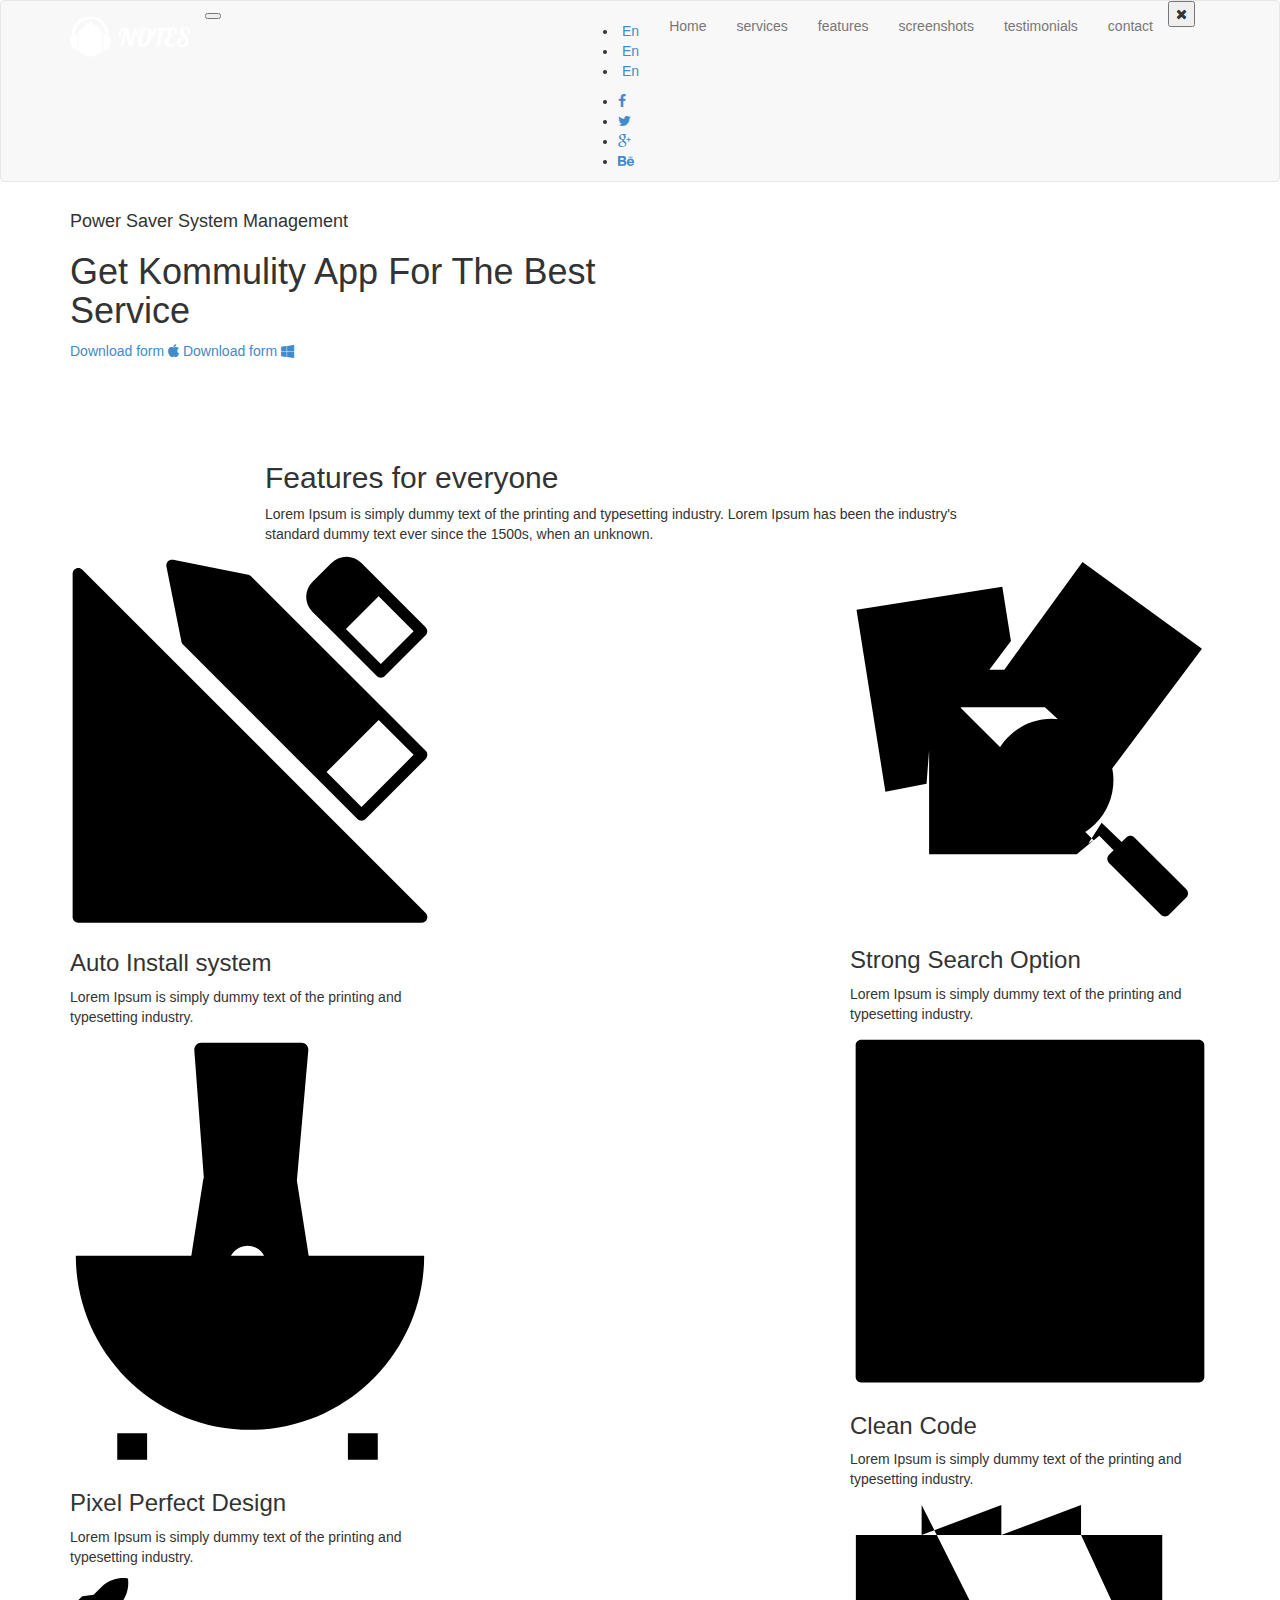
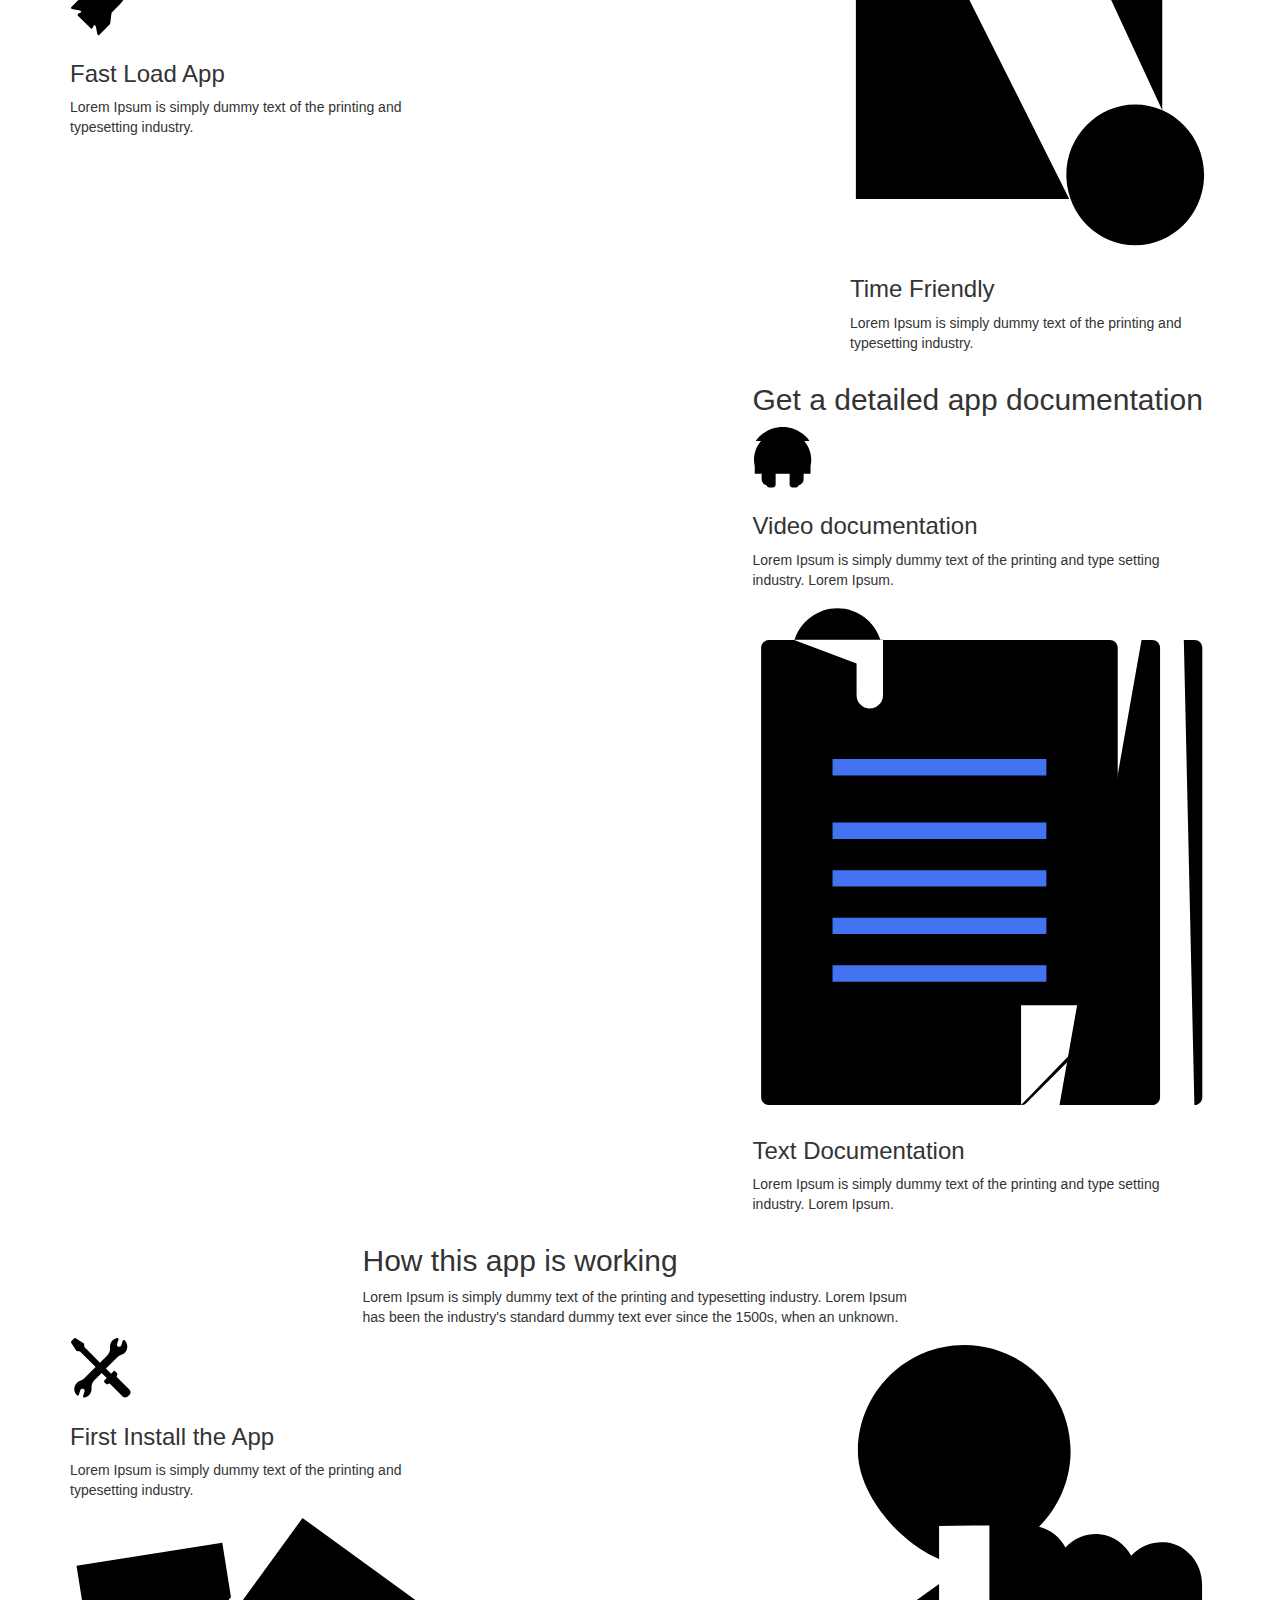
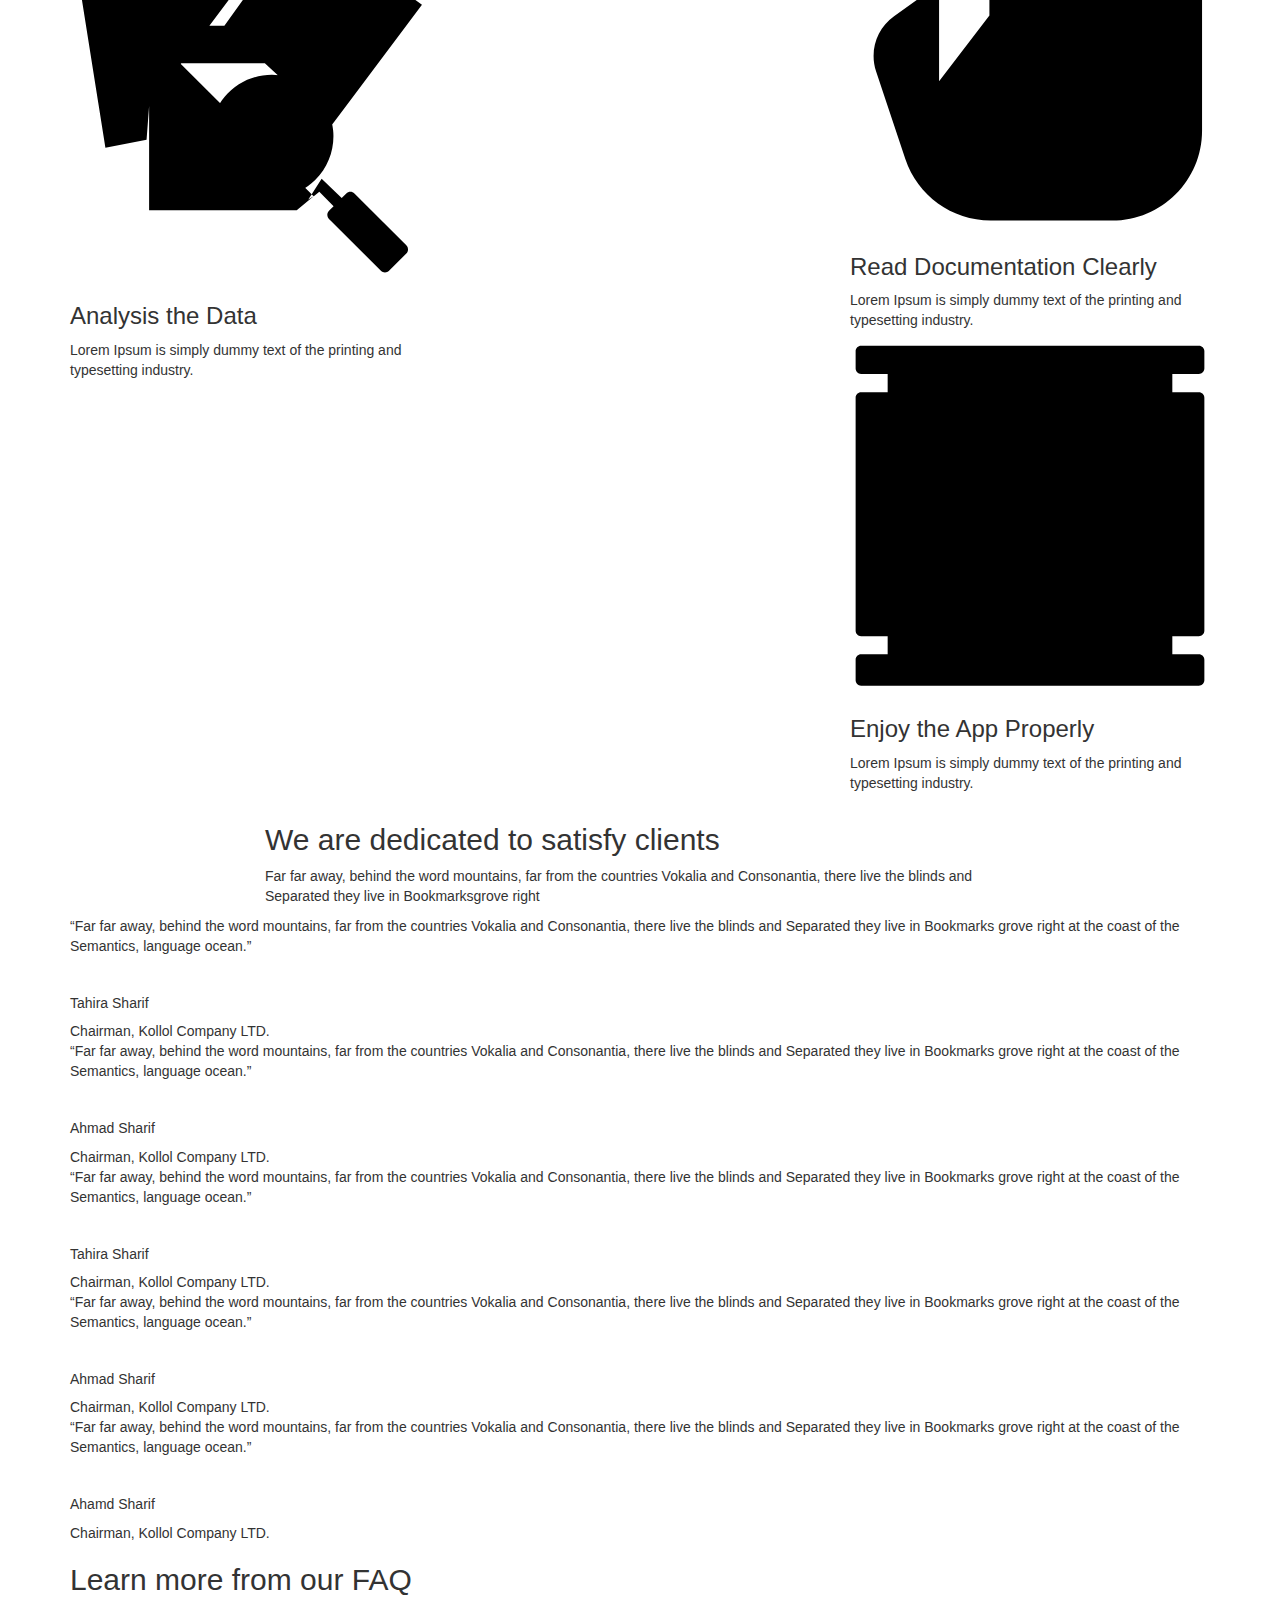
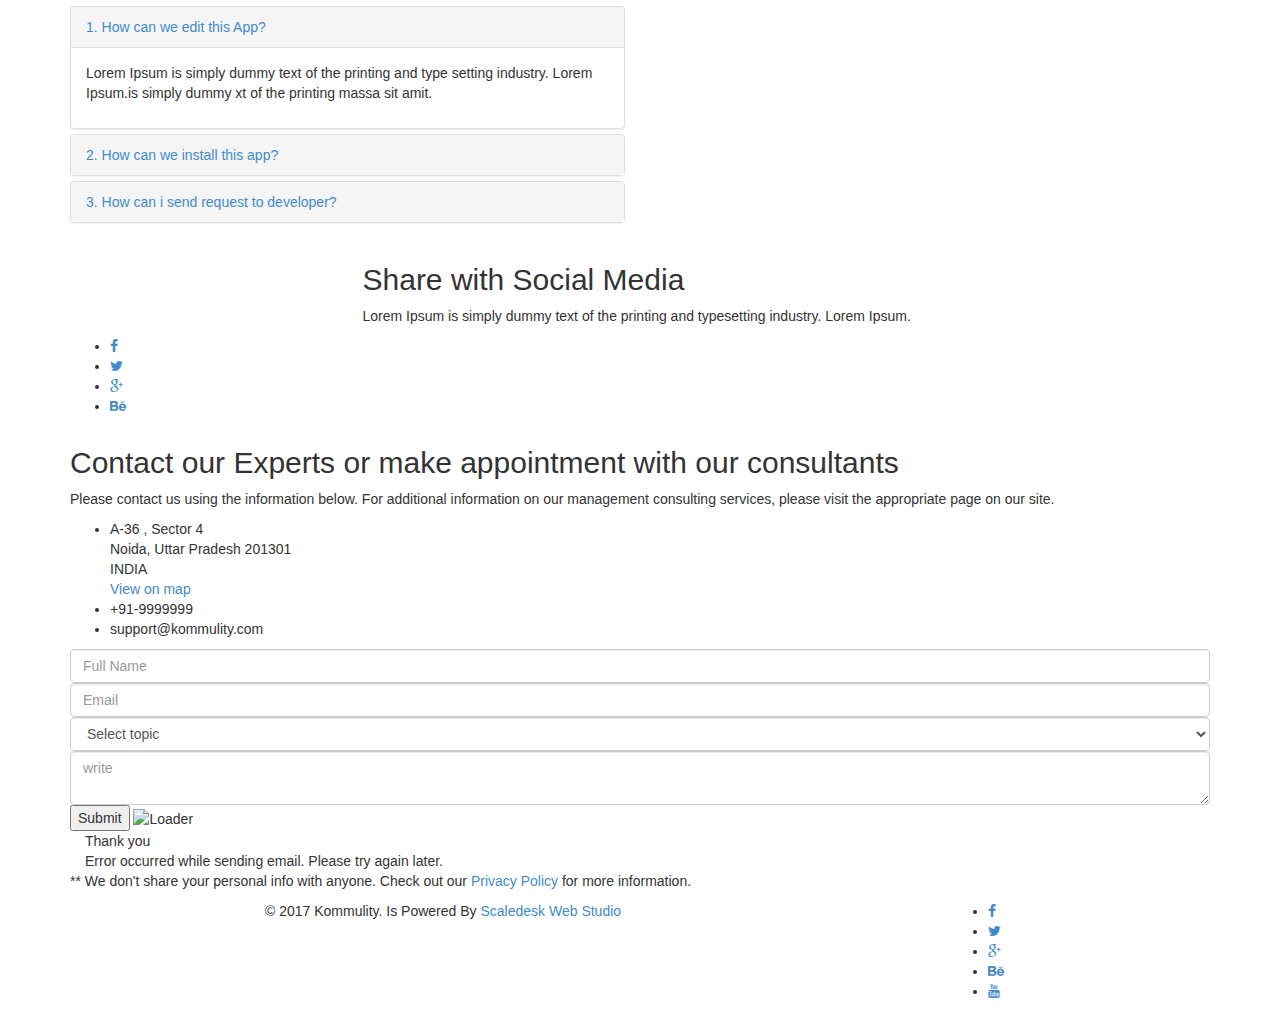
==== index.htm @ ca9f8616 "robots off" ====
﻿<!DOCTYPE html>
<html lang="en">
<head>
    <!-- Meta Tags -->
    <meta charset="utf-8">
    <meta http-equiv="X-UA-Compatible" content="IE=edge">
    <meta name="viewport" content="width=device-width, initial-scale=1">
    <meta name="author" content="themexriver">

    <!-- Page Title -->
    <title> Kommulity - Utility Management App for your community </title>

    <!-- Favicon and Touch Icons -->
    <link href="images\favicon\favicon.png" rel="shortcut icon" type="image/png">
    <link href="images\favicon\apple-touch-icon.png" rel="apple-touch-icon">
    <link href="images\favicon\apple-touch-icon-72x72.png" rel="apple-touch-icon" sizes="72x72">
    <link href="images\favicon\apple-touch-icon-114x114.png" rel="apple-touch-icon" sizes="114x114">
    <link href="images\favicon\apple-touch-icon-144x144.png" rel="apple-touch-icon" sizes="144x144">

    <!-- Icon fonts -->
    <link href="css\font-awesome.min.css" rel="stylesheet">
    <link href="css\flaticon.css" rel="stylesheet">
    
    <!-- Bootstrap core CSS -->
    <link href="css\bootstrap.min.css" rel="stylesheet">

    <!-- Plugins for this template -->
    <link href="css\animate.css" rel="stylesheet">
    <link href="css\owl.carousel.css" rel="stylesheet">
    <link href="css\owl.theme.css" rel="stylesheet">
    <link href="css\slick.css" rel="stylesheet">
    <link href="css\slick-theme.css" rel="stylesheet">
    <link href="css\owl.transitions.css" rel="stylesheet">
    <link href="css\jquery.fancybox.css" rel="stylesheet">
    <link href="css\magnific-popup.css" rel="stylesheet">

    <!-- Custom styles for this template -->
    <link href="css\style.css" rel="stylesheet">
    
    <meta name="robots" content="noindex,nofollow">

    <!-- HTML5 shim and Respond.js for IE8 support of HTML5 elements and media queries -->
    <!--[if lt IE 9]>
    <script src="https://oss.maxcdn.com/html5shiv/3.7.3/html5shiv.min.js"></script>
    <script src="https://oss.maxcdn.com/respond/1.4.2/respond.min.js"></script>
    <![endif]-->

</head>

<body id="home" class="app-landing-home">

    <!-- start page-wrapper -->
    <div class="page-wrapper">

        <!-- start preloader -->
        <div class="preloader">
            <div class="loader-inner">
                <span></span>
                <span></span>
                <span></span>
                <span></span>
            </div>
        </div>
        <!-- end preloader -->

        <!-- Start header -->
        <header class="site-header header-style-1">
            <nav class="navigation navbar navbar-default">
                <div class="container">
                    <div class="navbar-header">
                        <button type="button" class="open-btn">
                            <span class="sr-only">Toggle navigation</span>
                            <span class="icon-bar"></span>
                            <span class="icon-bar"></span>
                            <span class="icon-bar"></span>
                        </button>
                        <a class="navbar-brand" href="#"><img src="images\logo.png" alt=""></a>
                    </div>
                    <div id="navbar" class="navbar-collapse collapse navbar-right navigation-holder">
                        <button class="close-navbar"><i class="fa fa-close"></i></button>
                        <ul class="nav navbar-nav">
                            <li class="current-menu-item"><a href="#home">Home</a></li>
                            <li><a href="#services">services</a></li>
                            <li><a href="#features">features</a></li>
                            <li><a href="#screenshots">screenshots</a></li>
                            <li><a href="#testimonials">testimonials</a></li>
                            <li><a href="#contact">contact</a></li>
                        </ul>
                    </div><!-- end of nav-collapse -->

                    <div class="lang-social navbar-right">
                        <div class="lang">
                            <a href="#"><img src="images\app-landing\lang\img-1.png" alt=""></a>
                            <ul>
                                <li><a href="#"><img src="images\app-landing\lang\img-1.png" alt=""> En</a></li>
                                <li><a href="#"><img src="images\app-landing\lang\img-1.png" alt=""> En</a></li>
                                <li><a href="#"><img src="images\app-landing\lang\img-1.png" alt=""> En</a></li>
                            </ul>
                        </div>
                        <div class="social-links-wrapper">
                            <ul class="social-links">
                                <li><a href="#"><i class="fa fa-facebook"></i></a></li>
                                <li><a href="#"><i class="fa fa-twitter"></i></a></li>
                                <li><a href="#"><i class="fa fa-google-plus"></i></a></li>
                                <li><a href="#"><i class="fa fa-behance"></i></a></li>
                            </ul>
                        </div>
                    </div>
                </div><!-- end of container -->
            </nav>
        </header>
        <!-- end of header -->


        <!-- start of hero -->   
        <section class="hero hero-s1 parallax" data-bg-image="images/app-landing/hero/hero-bg.jpg" data-speed="5">
            <div class="container">
                <div class="row">
                    <div class="col col-md-7 hero-info">
                        <h4 class="sub-title">Power Saver System Management</h4>
                        <h1 class="title">Get <span>Kommulity</span> App For The Best Service</h1>
                        <div class="btns">
                            <a href="#">Download form <i class="fa fa-apple"></i></a>
                            <a href="#">Download form <i class="fa fa-windows"></i></a>
                        </div>
                    </div>
                    <div class="hero-phone"></div>
                </div>
            </div>
        </section>
        <!-- end of hero slider -->


        <!-- start app-landing-latest-features -->
        <section class="app-landing-latest-features">
            <h2 class="hidden">Latest features</h2>
            <div class="container">
                <div class="row">
                    <div class="col col-xs-12 grids">
                        <div class="grid">
                            <img src="images\app-landing\latest-features\img-1.png" alt="">
                        </div>
                        <div class="grid">
                            <img src="images\app-landing\latest-features\img-2.png" alt="">
                        </div>
                        <div class="grid">
                            <img src="images\app-landing\latest-features\img-3.png" alt="">
                        </div>
                        <div class="grid">
                            <img src="images\app-landing\latest-features\img-4.png" alt="">
                        </div>
                    </div>
                </div> <!-- end row -->
            </div> <!-- end container -->
        </section>
        <!-- end app-landing-latest-features -->


        <!-- start app-landing-features -->
        
        <section class="app-landing-features section-padding " id="services">
            <div class="container">
                <div class="row section-title">
                    <div class="col col-lg-8 col-lg-offset-2">
                        <h2>Features for everyone</h2>
                        <p>Lorem Ipsum is simply dummy text of the printing and typesetting industry. Lorem Ipsum has been the industry's standard dummy text ever since the 1500s, when an unknown.</p>
                    </div>
                </div> <!-- end section-title -->
        
                <div class="row content">
                    <div class="col col-md-4 left-col">
                        <div class="feature">
                            <div class="icon">
                                <svg version="1.1" id="app-features-icon" class="animated-svg-icon-s1" xmlns="http://www.w3.org/2000/svg" xmlns:xlink="http://www.w3.org/1999/xlink" x="0px" y="0px" viewbox="221.88 221.307 68.24 70.388" enable-background="new 221.88 221.307 68.24 70.388" xml:space="preserve">
                                    <lineargradient id='grad'>
                                        <stop offset='0%' stop-color='#30d4ba'></stop>
                                        <stop offset='100%' stop-color='#4273f0'></stop>
                                    </lineargradient>

                                    <g>
                                        <g>
                                            <path stroke-miterlimit="10" d="M289.302,289.352l-65.079-65.078
                                                c-0.309-0.309-0.773-0.402-1.177-0.235c-0.404,0.167-0.667,0.562-0.667,0.998v65.079c0,0.598,0.483,1.08,1.08,1.08h8.639h8.639
                                                h8.639h8.638h8.639h8.639h13.247c0.436,0,0.829-0.264,0.998-0.666C289.704,290.126,289.612,289.661,289.302,289.352z
                                                 M233.178,289.035v-3.526 M241.818,289.035v-3.526 M250.456,289.035v-3.526 M259.095,289.035v-3.526 M267.734,289.035v-3.526"></path>
                                        </g>
                                    </g>
                                    <g>
                                        <g>
                                            <path stroke-miterlimit="10" d="M268.568,279.712l-35.707-35.584c-0.31-0.308-0.774-0.4-1.176-0.232
                                                c-0.403,0.167-0.666,0.561-0.666,0.997v35.584c0,0.596,0.484,1.081,1.08,1.081h35.707c0.437,0,0.83-0.265,0.997-0.669
                                                C268.97,280.485,268.877,280.02,268.568,279.712z"></path>
                                        </g>
                                    </g>
                                    <g>
                                        <g>
                                            <path stroke-miterlimit="10" d="M246.109,250.917l-16.126-16.126"></path>
                                        </g>
                                    </g>
                                    <g>
                                        <g>
                                            <path stroke-miterlimit="10" d="M251.867,257.252l-2.879-2.879"></path>
                                        </g>
                                    </g>
                                    <g>
                                        <g>
                                            <path stroke-miterlimit="10" d="M289.302,258.617l-8.145-8.144l-24.92-24.92
                                                c0-0.001-0.001-0.002-0.001-0.002l-0.003-0.003c-0.004-0.004-0.01-0.009-0.016-0.014c-0.021-0.02-0.041-0.039-0.063-0.057
                                                c-0.009-0.008-0.02-0.015-0.03-0.022c-0.018-0.014-0.036-0.028-0.055-0.041c-0.013-0.009-0.027-0.017-0.041-0.025
                                                c-0.016-0.01-0.033-0.021-0.049-0.03c-0.017-0.008-0.034-0.017-0.052-0.024c-0.015-0.007-0.029-0.014-0.043-0.021
                                                c-0.021-0.008-0.042-0.016-0.064-0.023c-0.013-0.004-0.024-0.009-0.037-0.013c-0.026-0.008-0.053-0.014-0.08-0.021
                                                c-0.007-0.001-0.015-0.004-0.022-0.005l-0.005-0.001c0,0-0.001,0-0.001,0l-14.233-2.847c-0.04-0.008-0.081-0.014-0.121-0.018
                                                c-0.006-0.001-0.012-0.001-0.017-0.001c-0.009-0.001-0.019-0.001-0.028-0.001c-0.02-0.001-0.039-0.003-0.06-0.002
                                                c-0.013,0-0.026,0-0.039,0.001c-0.01,0-0.021,0.001-0.032,0.001c-0.005,0-0.011,0-0.017,0.001c-0.005,0-0.01,0-0.016,0.001
                                                c-0.022,0.002-0.044,0.005-0.065,0.009c-0.008,0.001-0.016,0.002-0.024,0.004c-0.083,0.014-0.163,0.039-0.238,0.072
                                                c-0.005,0.003-0.012,0.006-0.019,0.009c-0.022,0.01-0.043,0.02-0.064,0.031c-0.009,0.005-0.017,0.011-0.027,0.016
                                                c-0.008,0.005-0.017,0.011-0.026,0.017c-0.012,0.007-0.024,0.014-0.036,0.022c-0.013,0.009-0.025,0.018-0.037,0.027
                                                c-0.003,0.002-0.005,0.004-0.008,0.006c-0.007,0.005-0.014,0.01-0.021,0.016c-0.006,0.004-0.013,0.009-0.019,0.014
                                                c-0.01,0.008-0.019,0.017-0.029,0.026c-0.017,0.014-0.033,0.029-0.049,0.044c-0.007,0.007-0.013,0.014-0.019,0.02
                                                c-0.018,0.019-0.036,0.039-0.052,0.059c-0.003,0.004-0.006,0.008-0.009,0.013c0,0,0,0,0,0c-0.006,0.007-0.011,0.015-0.017,0.023
                                                c-0.013,0.016-0.024,0.031-0.036,0.049c-0.001,0.002-0.002,0.003-0.004,0.006c-0.005,0.008-0.01,0.017-0.015,0.026
                                                c-0.006,0.008-0.012,0.017-0.016,0.025c-0.006,0.01-0.013,0.021-0.019,0.032c-0.001,0.003-0.002,0.007-0.004,0.01
                                                c-0.009,0.016-0.017,0.033-0.024,0.05c-0.003,0.007-0.006,0.013-0.009,0.019c-0.002,0.005-0.004,0.009-0.007,0.014
                                                c-0.014,0.034-0.026,0.069-0.037,0.104c0,0.001,0,0.003-0.001,0.004c-0.011,0.037-0.021,0.076-0.027,0.114
                                                c-0.002,0.01-0.003,0.02-0.004,0.03c-0.003,0.02-0.007,0.04-0.009,0.06c0,0.011,0,0.022-0.001,0.033
                                                c-0.001,0.011-0.002,0.023-0.002,0.035c0,0.012-0.001,0.025-0.001,0.038c0,0.019,0.001,0.038,0.002,0.058
                                                c0,0.01,0.001,0.02,0.001,0.03c0,0.006,0,0.011,0.001,0.017c0.004,0.04,0.009,0.079,0.018,0.117l2.847,14.236
                                                c0,0.001,0,0.002,0,0.003l0,0.003c0.005,0.021,0.01,0.041,0.015,0.06c0.005,0.023,0.013,0.046,0.02,0.068
                                                c0.007,0.021,0.014,0.042,0.021,0.062c0.005,0.011,0.01,0.022,0.016,0.035c0.008,0.019,0.017,0.038,0.026,0.057
                                                c0.005,0.011,0.012,0.022,0.018,0.034c0.011,0.019,0.021,0.037,0.033,0.056c0.006,0.01,0.013,0.02,0.021,0.03
                                                c0.013,0.019,0.026,0.037,0.04,0.054c0.007,0.009,0.014,0.018,0.022,0.027c0.016,0.019,0.032,0.037,0.049,0.054
                                                c0.005,0.005,0.01,0.011,0.015,0.016l24.924,24.925l8.145,8.145c0.212,0.211,0.487,0.315,0.764,0.315s0.554-0.104,0.764-0.315
                                                l11.402-11.402c0.203-0.203,0.316-0.478,0.316-0.764C289.618,259.094,289.505,258.819,289.302,258.617z M276.729,253.374
                                                 M255.469,228.839l23.397,23.397 M272.656,257.445 M250.804,232.504l23.398,23.396 M253.279,226.975l-4.274,4.274
                                                c0,0-0.001,0.001-0.001,0.002l-2.034,2.034c0,0-0.001,0-0.001,0.001l-2.238,2.238 M269.99,261.111l-23.396-23.397
                                                 M271.129,258.974 M277.136,269.257l-6.618-6.619l2.901-2.9l6.975-6.974l6.617,6.617L277.136,269.257z"></path>
                                        </g>
                                    </g>
                                    <g>
                                        <g>
                                            <path stroke-miterlimit="10" d="M283.544,258.979l-2.881-2.879"></path>
                                        </g>
                                    </g>
                                    <g>
                                        <g>
                                            <path stroke-miterlimit="10" d="M289.302,235.182l-8.146-8.145l-4.071-4.073
                                                c-1.544-1.543-4.056-1.543-5.6,0l-3.665,3.666c-1.544,1.544-1.544,4.056,0,5.6l4.072,4.072l8.144,8.145
                                                c0.204,0.203,0.479,0.316,0.765,0.316s0.561-0.114,0.764-0.316l7.737-7.738C289.723,236.287,289.723,235.604,289.302,235.182z
                                                 M280.801,242.156l-6.618-6.618l6.212-6.21l6.616,6.618L280.801,242.156z"></path>
                                        </g>
                                    </g>
                                    <g>
                                        <g>
                                            <path stroke-miterlimit="10" d="M284.415,235.182l-3.258-3.258"></path>
                                        </g>
                                    </g>
                                </svg>
                            </div>
                            <div class="details">
                                <h3>Auto Install system</h3>
                                <p>Lorem Ipsum is simply dummy text of the printing and typesetting industry. </p>
                            </div>
                        </div>

                        <div class="feature">
                            <div class="icon">
                                <svg version="1.1" id="app-features-icon2" class="animated-svg-icon-s1" xmlns="http://www.w3.org/2000/svg" xmlns:xlink="http://www.w3.org/1999/xlink" x="0px" y="0px" viewbox="224.952 212.367 62.093 73.923" enable-background="new 224.952 212.367 62.093 73.923" xml:space="preserve">
                                <g>
                                    <g>
                                        <path stroke-width="2" stroke-miterlimit="10" d="M267.203,257.039l-3.116-19.941l1.97-22.451
                                            c0.028-0.329-0.082-0.654-0.305-0.898c-0.223-0.243-0.538-0.382-0.867-0.382h-17.317c-0.327,0-0.64,0.137-0.862,0.376
                                            s-0.335,0.562-0.311,0.888l1.64,21.999c-0.048,0.101-0.083,0.21-0.102,0.326l-3.138,20.083c-0.038,0.242,0,0.489,0.11,0.708
                                            l10.042,19.225c0.199,0.398,0.607,0.65,1.052,0.65c0.446,0,0.853-0.252,1.052-0.65l10.042-19.225
                                            C267.202,257.528,267.24,257.281,267.203,257.039z M255.57,254.789c-1.773,0-3.216-1.443-3.216-3.216
                                            c0-1.774,1.443-3.216,3.216-3.216s3.217,1.442,3.217,3.216C258.786,253.346,257.343,254.789,255.57,254.789z M256.174,277.622
                                            l-0.43-22.609 M250.102,238.314h11.793"></path>
                                    </g>
                                </g>
                                <g>
                                    <g>
                                        <path stroke-width="2" stroke-miterlimit="10" d="M272.529,283.343l-33.917-0.054 M238.253,285.29
                                            h-5.152v-4.58h5.152V285.29z M278.038,285.29h-5.152v-4.58h5.152V285.29z"></path>
                                    </g>
                                </g>
                                <g>
                                    <g>
                                        <path stroke-width="2" stroke-miterlimit="10" d="M255.999,277.779"></path>
                                        <path stroke-width="2" stroke-miterlimit="10" d="M225.952,250.086
                                            c0,16.567,13.479,30.046,30.046,30.046s30.046-13.479,30.046-30.046"></path>
                                    </g>
                                </g>
                                </svg>
                            </div>
                            <div class="details">
                                <h3>Pixel Perfect Design</h3>
                                <p>Lorem Ipsum is simply dummy text of the printing and typesetting industry. </p>
                            </div>
                        </div>

                        <div class="feature">
                            <div class="icon">
                                <svg version="1.1" id="app-features-icon3" class="animated-svg-icon-s1" xmlns="http://www.w3.org/2000/svg" xmlns:xlink="http://www.w3.org/1999/xlink" x="0px" y="0px" width="59.304px" height="59.347px" viewbox="237.376 224.811 59.304 59.347" enable-background="new 237.376 224.811 59.304 59.347" xml:space="preserve">
                                <g>
                                    <g>
                                        <g>
                                            <path stroke-width="2" stroke-miterlimit="10" d="M295.448,227.037
                                                c-0.064-0.52-0.474-0.929-0.993-0.993c-4.678-0.579-9.506-0.074-13.962,1.458c-4.458,1.533-8.575,4.104-11.907,7.437
                                                l-7.605,7.605l-10.978,1.416c-0.25,0.033-0.483,0.147-0.661,0.325l-10.584,10.584c-0.299,0.3-0.409,0.741-0.283,1.146
                                                c0.125,0.404,0.465,0.706,0.882,0.783l8.003,1.482l1.572,1.572l-3.347,1.813c-0.317,0.171-0.534,0.482-0.586,0.839
                                                c-0.052,0.356,0.068,0.717,0.322,0.972l12.696,12.695c0.216,0.215,0.507,0.334,0.807,0.334c0.055,0,0.109-0.004,0.164-0.012
                                                c0.356-0.052,0.668-0.27,0.84-0.586l1.813-3.348l1.573,1.572l1.482,8.003c0.077,0.417,0.378,0.756,0.783,0.882
                                                c0.111,0.034,0.226,0.052,0.339,0.052c0.298,0,0.589-0.117,0.807-0.335l10.584-10.584c0.179-0.179,0.293-0.411,0.325-0.661
                                                l1.416-10.979l7.605-7.604c3.332-3.333,5.904-7.45,7.437-11.907S296.026,231.714,295.448,227.037z M258.338,245.186
                                                l-10.806,10.806 M250.615,261.537l9.34,9.34 M265.499,273.96l10.806-10.807 M266.542,279.587 M280.893,229.783
                                                c0.517,2.662,1.818,5.13,3.751,7.063c1.934,1.934,4.402,3.235,7.064,3.751"></path>
                                            <path stroke-width="2" stroke-miterlimit="10" d="M269.085,242.615c-2.699,2.7-2.699,7.092,0,9.791
                                                c1.35,1.35,3.122,2.024,4.896,2.024c1.772,0,3.546-0.675,4.896-2.024l0,0c2.699-2.699,2.699-7.091,0-9.791
                                                C276.177,239.917,271.784,239.917,269.085,242.615z"></path>
                                            <path stroke-width="2" stroke-miterlimit="10" d="M239.907,281.501l9.791-9.791"></path>
                                            <path stroke-width="2" stroke-miterlimit="10" d="M246.293,268.956l-4.624,4.627"></path>
                                        </g>
                                    </g>
                                </g>
                                </svg>
                            </div>
                            <div class="details">
                                <h3>Fast Load App</h3>
                                <p>Lorem Ipsum is simply dummy text of the printing and typesetting industry. </p>
                            </div>
                        </div>
                    </div> <!-- end col -->

                    <div class="col col-md-4 col-md-offset-4 right-col">
                        <div class="feature">
                            <div class="icon">
                                <svg version="1.1" id="app-features-icon4" class="animated-svg-icon-s1" xmlns="http://www.w3.org/2000/svg" xmlns:xlink="http://www.w3.org/1999/xlink" x="0px" y="0px" viewbox="223.53 232.954 63.209 64.646" enable-background="new 223.53 232.954 63.209 64.646" xml:space="preserve">
                                <g>
                                    <g>
                                        <path stroke-width="2" stroke-miterlimit="10" d="M277.063,251.708l-12.17-8.837"></path>
                                    </g>
                                </g>
                                <g>
                                    <g>
                                        <path stroke-width="2" stroke-miterlimit="10" d="M245.932,246.036l-14.854,2.357"></path>
                                    </g>
                                </g>
                                <g>
                                    <g>
                                        <path stroke-width="2" stroke-miterlimit="10" d="M253.462,245.927 M271.25,268.968
                                             M265.354,283.819c0.417-0.238,0.894-0.469,1.95-1.373l2.509,2.51l-0.806,0.808c-0.394,0.394-0.394,1.031,0,1.425l9.116,9.116
                                            c0.196,0.196,0.453,0.295,0.712,0.295c0.258,0,0.516-0.099,0.712-0.295l3.039-3.039c0.188-0.188,0.295-0.444,0.295-0.713
                                            c0-0.267-0.106-0.522-0.295-0.712l-9.116-9.116c-0.188-0.188-0.445-0.295-0.713-0.295c-0.267,0-0.522,0.106-0.712,0.295
                                            l-0.808,0.807l-3.522-3.385 M237.19,264.22l-2.445,0.382 M237.401,256.409l-2.982,0.474 M237.421,267.389l-0.447,5.924l-7.228,1.4
                                            l-5.072-31.966l25.598-4.062l1.515,9.547 M266.311,283.214l-2.972,2.439h-25.918v-10.979v-8.702v-8.702v-3.981h12.669c0,0,0,0,0,0
                                            c0,0,0.001,0,0.001,0h3.357h8.059c0.001,0,0.001,0,0.001,0h0.001h1.829v1.052v6.291c-1.392-0.507-2.854-0.763-4.364-0.763
                                            c-0.282,0-0.562,0.01-0.84,0.028c-0.075-0.018-0.154-0.028-0.234-0.028H242.86 M258.976,285.52 M247.849,279.073 M244.644,279.073
                                             M248.568,277.059h-3.924 M248.523,268.464h-3.88 M266.62,280.338C266.619,280.338,266.619,280.338,266.62,280.338
                                            c-0.805,0.804-1.724,1.473-2.731,1.988c-1.53,0.781-3.183,1.178-4.913,1.178c-4.083,0-7.773-2.259-9.633-5.897l0,0
                                            c-0.782-1.529-1.178-3.183-1.178-4.913c0-0.998,0.138-1.99,0.409-2.948c0.417-1.473,1.128-2.816,2.115-3.993
                                            c2.062-2.459,5.083-3.869,8.288-3.869c1.729,0,3.382,0.397,4.913,1.181c3.261,1.667,5.441,4.828,5.833,8.454
                                            c0,0.001,0.001,0.002,0.001,0.003c0.042,0.392,0.063,0.785,0.063,1.173C269.786,275.582,268.661,278.296,266.62,280.338z
                                             M265.354,253.828 M265.354,261.568 M250.637,253.289l3.025-4.21c0,0,0,0,0,0l10.694-14.728l20.974,15.228l-15.828,21.138
                                             M261.837,251.274 M270.019,258.662l-6.659-4.834"></path>
                                    </g>
                                </g>
                                <g>
                                    <g>
                                        <path stroke-width="2" stroke-miterlimit="10" d="M260.411,272.52l-2.687,2.686"></path>
                                    </g>
                                </g>
                                <g>
                                    <g>
                                        <path stroke-width="2" stroke-miterlimit="10" d="M259.337,268.222l-3.645,3.69"></path>
                                    </g>
                                </g>
                                </svg>
                            </div>
                            <div class="details">
                                <h3>Strong Search Option</h3>
                                <p>Lorem Ipsum is simply dummy text of the printing and typesetting industry. </p>
                            </div>
                        </div>

                        <div class="feature">
                            <div class="icon">
                                <svg version="1.1" id="app-features-icon5" class="animated-svg-icon-s1" xmlns="http://www.w3.org/2000/svg" xmlns:xlink="http://www.w3.org/1999/xlink" x="0px" y="0px" viewbox="224.144 224.659 63.714 62.683" enable-background="new 224.144 224.659 63.714 62.683" xml:space="preserve">
                                <g>
                                    <g>
                                        <path stroke-width="2" stroke-miterlimit="10" d="M285.891,225.659H226.11
                                            c-0.534,0-0.966,0.433-0.966,0.967v12.368v46.382c0,0.533,0.433,0.966,0.966,0.966h59.781c0.533,0,0.967-0.433,0.967-0.966
                                            v-46.382v-12.368C286.858,226.092,286.424,225.659,285.891,225.659z M227.076,284.409 M284.924,284.409L284.924,284.409
                                             M227.076,239.96h57.848"></path>
                                    </g>
                                </g>
                                <g>
                                    <g>
                                        <path stroke-width="2" stroke-miterlimit="10" d="M276.615,229.782h-11.338"></path>
                                    </g>
                                </g>
                                <g>
                                    <g>
                                        <path stroke-width="2" stroke-miterlimit="10" d="M281.768,229.782h-2.062"></path>
                                    </g>
                                </g>
                                <g>
                                    <g>
                                        <path stroke-width="2" stroke-miterlimit="10" d="M257.031,228.751
                                            c-2.237,0-4.058,1.821-4.058,4.059c0,2.237,1.82,4.058,4.058,4.058c2.238,0,4.06-1.821,4.06-4.058
                                            C261.09,230.572,259.269,228.751,257.031,228.751z"></path>
                                    </g>
                                </g>
                                <g>
                                    <g>
                                        <path stroke-width="2" stroke-miterlimit="10" d="M245.694,228.751
                                            c-2.238,0-4.059,1.821-4.059,4.059c0,2.237,1.821,4.058,4.059,4.058s4.058-1.821,4.058-4.058
                                            C249.752,230.572,247.931,228.751,245.694,228.751z"></path>
                                    </g>
                                </g>
                                <g>
                                    <g>
                                        <path stroke-width="2" stroke-miterlimit="10" d="M234.356,228.751
                                            c-2.238,0-4.058,1.821-4.058,4.059c0,2.237,1.821,4.058,4.058,4.058c2.238,0,4.059-1.821,4.059-4.058
                                            C238.414,230.572,236.594,228.751,234.356,228.751z"></path>
                                    </g>
                                </g>
                                <g>
                                    <g>
                                        <path stroke-width="2" stroke-miterlimit="10" d="M245.499,253.115
                                            c0.021-0.774-0.261-1.51-0.793-2.072s-1.252-0.883-2.026-0.904c-0.772-0.021-1.51,0.261-2.072,0.793l-9.792,9.276
                                            c-0.586,0.556-0.917,1.338-0.905,2.146c0.011,0.809,0.363,1.581,0.965,2.12l9.792,8.761c0.533,0.477,1.218,0.738,1.932,0.738l0,0
                                            c0.824,0,1.612-0.352,2.161-0.967c1.066-1.19,0.964-3.026-0.228-4.093l-7.445-6.661l7.506-7.111
                                            C245.157,254.609,245.478,253.889,245.499,253.115z"></path>
                                    </g>
                                </g>
                                <g>
                                    <g>
                                        <path stroke-width="2" stroke-miterlimit="10" d="M281.186,260.208l-9.792-9.276
                                            c-1.161-1.099-2.999-1.05-4.099,0.111c-1.099,1.161-1.05,2.999,0.11,4.098l7.507,7.111l-7.446,6.661
                                            c-1.19,1.066-1.293,2.902-0.227,4.094c0.549,0.614,1.337,0.967,2.161,0.967l0,0c0.714,0,1.4-0.263,1.932-0.739l9.792-8.761
                                            c0.603-0.539,0.954-1.312,0.966-2.12C282.102,261.546,281.772,260.764,281.186,260.208z"></path>
                                    </g>
                                </g>
                                <g>
                                    <g>
                                        <path stroke-width="2" stroke-miterlimit="10" d="M263.438,253.314
                                            c-0.201-0.748-0.682-1.373-1.353-1.759l0,0c-1.386-0.797-3.161-0.319-3.958,1.066l-9.792,17.006
                                            c-0.797,1.386-0.319,3.162,1.066,3.959c0.439,0.253,0.939,0.388,1.444,0.388c1.035,0,1.999-0.557,2.514-1.453l9.792-17.006
                                            C263.537,254.843,263.639,254.062,263.438,253.314z"></path>
                                    </g>
                                </g>
                                </svg>                              
                            </div>
                            <div class="details">
                                <h3>Clean Code</h3>
                                <p>Lorem Ipsum is simply dummy text of the printing and typesetting industry. </p>
                            </div>
                        </div>

                        <div class="feature">
                            <div class="icon">
                                <svg version="1.1" id="app-features-icon6" class="animated-svg-icon-s1" xmlns="http://www.w3.org/2000/svg" xmlns:xlink="http://www.w3.org/1999/xlink" x="0px" y="0px" viewbox="265.693 389.648 61.279 59.954" enable-background="new 265.693 389.648 61.279 59.954" xml:space="preserve">
                                <g>
                                    <g>
                                        <path stroke-width="2" stroke-miterlimit="10" d="M277.886,390.648v5.142h-11.194v44.915h36.322
                                             M291.456,390.648v5.142h-13.569 M291.494,394.915v6.25 M277.911,394.561l0,6.572 M305.14,394.79v6.25 M305.025,390.648v5.142
                                            h-13.569 M318.846,425.627v-2.85V395.79h-13.821 M266.693,413.175h52.153 M314.247,448.602c-6.456,0-11.724-5.396-11.724-11.99
                                            c0-6.582,5.268-11.989,11.724-11.989c6.457,0,11.725,5.394,11.725,11.989C325.972,443.206,320.691,448.602,314.247,448.602
                                            L314.247,448.602z"></path>
                                        <polyline stroke-width="2" stroke-miterlimit="10" points="308.701,437.407 315.562,437.407 315.562,427.047"></polyline>
                                    </g>
                                </g>
                                </svg>
                            </div>
                            <div class="details">
                                <h3>Time Friendly</h3>
                                <p>Lorem Ipsum is simply dummy text of the printing and typesetting industry. </p>
                            </div>
                        </div>
                    </div>
                </div> <!-- end row -->
            </div> <!-- end container -->
        </section>
        
        <!-- end app-landing-features -->


        <!-- start app-landing-cta -->
        <section class="app-landing-cta parallax hidden" data-bg-image="images/app-landing/video-bg.png" data-speed="10">
            <div class="container">
                <div class="row">
                    <div class="col col-sm-6 col-sm-offset-3">
                        <a href="https://www.youtube.com/embed/opj24KnzrWo?autoplay=1" class="video-play" data-type="iframe"><i class="fa fa-play"></i></a>
                        <h2><span>Take quick</span> overview of this <span>App</span></h2>
                    </div>
                </div>
            </div> <!-- end container -->
        </section>
        <!-- end app-landing-cta -->


        <!-- start app-landing-funfact -->
        <section class="app-landing-funfact section-padding hidden">
            <div class="container start-count">    
                <div class="row content">
                    <div class="col col-sm-3 col-xs-6">
                        <div class="box">
                            <h3><span class="counter" data-count="856">00</span></h3>
                            <p>Line code</p>
                        </div>
                    </div>
                    <div class="col col-sm-3 col-xs-6">
                        <div class="box">
                            <h3><span class="counter" data-count="1">00</span>k</h3>
                            <p>Active user</p>
                        </div>
                    </div>
                    <div class="col col-sm-3 col-xs-6">
                        <div class="box">
                            <h3><span class="counter" data-count="185">00</span></h3>
                            <p>Download</p>
                        </div>
                    </div>
                    <div class="col col-sm-3 col-xs-6">
                        <div class="box">
                            <h3><span class="counter" data-count="54">00</span></h3>
                            <p>Positive rating</p>
                        </div>
                    </div>
                </div> <!-- end row -->

                <div class="row">
                    <div class="col col-xs-12">
                        <div class="mobile-holder">
                            <img src="images\app-landing\fun-fact-mobile.png" alt="" class="img img-responsive">
                        </div>
                    </div>
                </div>
            </div> <!-- end container -->
        </section>
        <!-- end app-landing-funfact -->


        <!-- start app-documentation-section -->
        <section class="app-documentation-section">
            <div class="container">    
                <div class="row">
                    <div class="img-part"></div>
                    <div class="col col-md-5 col-md-offset-7 content-part">
                        <div class="section-title">
                            <h2>Get a detailed app documentation</h2>
                        </div>
                        <div class="box">
                            <div class="icon">
                                <svg version="1.1" id="app-documentation-icon" class="animated-svg-icon-s2" xmlns="http://www.w3.org/2000/svg" xmlns:xlink="http://www.w3.org/1999/xlink" x="0px" y="0px" width="59.271px" height="62.438px" viewbox="226.365 225.062 59.271 62.438" enable-background="new 226.365 225.062 59.271 62.438" xml:space="preserve">
                                <g>
                                    <path stroke-width="2" stroke-miterlimit="10" d="M263.275,247.708c0-0.374-0.199-0.719-0.523-0.906
                                        l-9.334-5.389c-0.323-0.187-0.722-0.187-1.045,0c-0.324,0.187-0.523,0.532-0.523,0.906v10.778c0,0.374,0.2,0.718,0.523,0.906
                                        c0.162,0.093,0.342,0.14,0.523,0.14s0.361-0.047,0.522-0.14l9.334-5.389C263.075,248.427,263.275,248.082,263.275,247.708z"></path>
                                    <path stroke-width="2" stroke-miterlimit="10" d="M283.881,272.784v-7.391
                                        c0.501-2.137,0.755-4.341,0.755-6.554c0-15.79-12.847-28.636-28.636-28.636c-15.79,0-28.636,12.846-28.636,28.636
                                        c0,2.213,0.254,4.416,0.755,6.554v7.391"></path>
                                    <path stroke-width="2" stroke-miterlimit="10" d="M246.24,261.5h-3.682
                                        c-1.219,0-2.256,0.864-2.621,2.057c-2.785,0.415-4.937,3.013-4.937,6.146v8.474c0,3.119,2.134,5.709,4.901,6.14
                                        c0.328,1.258,1.394,2.184,2.656,2.184h3.682c1.522,0,2.761-1.344,2.761-2.996v-19.008C249,262.844,247.762,261.5,246.24,261.5z
                                         M239.673,263.604l0.125,20.83"></path>
                                    <path stroke-width="2" stroke-miterlimit="10" d="M272.063,263.557
                                        c-0.364-1.192-1.399-2.057-2.621-2.057h-3.681c-1.522,0-2.761,1.344-2.761,2.996v19.008c0,1.652,1.238,2.996,2.761,2.996h3.681
                                        c1.263,0,2.329-0.926,2.657-2.184c2.768-0.431,4.901-3.021,4.901-6.14v-8.474C277,266.569,274.847,263.972,272.063,263.557z
                                         M272.204,284.316v-11.829 M272.204,268.492v-4.936"></path>
                                    <path stroke-width="2" stroke-miterlimit="10" d="M282.831,240.003
                                        c-1.09-1.546-2.319-3.007-3.654-4.342c-6.19-6.19-14.422-9.6-23.177-9.6c-8.755,0-16.986,3.41-23.178,9.6
                                        c-1.333,1.334-2.563,2.795-3.654,4.342"></path>
                                    <path stroke-width="2" stroke-miterlimit="10" d="M258.074,259.431c0.066,0,0.134-0.006,0.201-0.02
                                        c5.582-1.087,9.634-6.009,9.634-11.703c0-6.576-5.351-11.926-11.926-11.926c-6.576,0-11.925,5.35-11.925,11.926
                                        c0,5.693,4.051,10.616,9.633,11.703"></path>
                                </g>
                                </svg>                                
                            </div>
                            <div class="details">
                                <h3>Video documentation</h3>
                                <p>Lorem Ipsum is simply dummy text of the printing and type setting industry. Lorem Ipsum.</p>
                            </div>
                        </div>
                        <div class="box">
                            <div class="icon">
                                <svg version="1.1" id="app-documentation-icon2" class="animated-svg-icon-s2" xmlns="http://www.w3.org/2000/svg" xmlns:xlink="http://www.w3.org/1999/xlink" x="0px" y="0px" viewbox="227.988 224.573 56.024 62.854" enable-background="new 227.988 224.573 56.024 62.854" xml:space="preserve">
                                <g>
                                    <path stroke-width="2" stroke-miterlimit="10" d="M272.291,275.336
                                        c0.221-0.178,0.362-0.45,0.362-0.756c0-0.009,0-44.152,0-44.152c0-0.536-0.435-0.971-0.971-0.971h-28.095
                                        c-0.693-2.247-2.788-3.884-5.259-3.884c-2.432,0-4.559,1.621-5.259,3.884h-3.111c-0.537,0-0.971,0.435-0.971,0.971v55.028
                                        c0,0.536,0.435,0.971,0.971,0.971h30.839c0.314,0,0.586-0.141,0.765-0.361L272.291,275.336z M260.814,286.427v-12.222h11.84
                                         M232.95,229.436h10.959v6.798c0,0.892-0.726,1.618-1.619,1.618c-0.892,0-1.618-0.726-1.618-1.618v-3.884"></path>
                                    <path stroke="#4273f0" stroke-width="2" stroke-miterlimit="10" d="M237.727,270.308h26.187"></path>
                                    <path stroke="#4273f0" stroke-width="2" stroke-miterlimit="10" d="M237.727,264.48h26.187"></path>
                                    <path stroke="#4273f0" stroke-width="2" stroke-miterlimit="10" d="M237.727,258.654h26.187"></path>
                                    <path stroke="#4273f0" stroke-width="2" stroke-miterlimit="10" d="M237.727,252.828h26.187"></path>
                                    <path stroke="#4273f0" stroke-width="2" stroke-miterlimit="10" d="M263.914,245.059h-26.187"></path>
                                    <path stroke-width="2" stroke-miterlimit="10" d="M265.523,286.427h11.339
                                        c0.536,0,0.972-0.435,0.972-0.971v-55.028c0-0.536-0.436-0.971-0.972-0.971h-1.295"></path>
                                    <path stroke-width="2" stroke-miterlimit="10" d="M282.041,286.427c0.536,0,0.971-0.435,0.971-0.971
                                        v-55.028c0-0.536-0.435-0.971-0.971-0.971h-1.295"></path>
                                </g>
                                </svg>                           
                            </div>
                            <div class="details">
                                <h3>Text Documentation</h3>
                                <p>Lorem Ipsum is simply dummy text of the printing and type setting industry. Lorem Ipsum.</p>
                            </div>
                        </div>
                    </div>
                </div> <!-- end row -->
            </div> <!-- end container -->
        </section>
        <!-- end app-documentation-section -->


        <!-- start how-app-works -->
        <section class="how-app-works section-padding" id="features">
            <div class="app-mobile"></div>
            <div class="container">
                <div class="row section-title">
                    <div class="col col-lg-6 col-lg-offset-3 col-md-8 col-md-offset-2 ">
                        <h2>How this app is working</h2>
                        <p>Lorem Ipsum is simply dummy text of the printing and typesetting industry. Lorem Ipsum has been the industry's standard dummy text ever since the 1500s, when an unknown.</p>
                    </div>
                </div> <!-- end section-title -->

                <div class="row content">
                    <div class="middle-col">
                        <div class="round-inner"></div>
                        <div class="dot dot-1"></div>
                        <div class="dot dot-2"></div>
                        <div class="dot dot-3"></div>
                        <div class="dot dot-4"></div>
                    </div>
                    <div class="col col-md-4 left-col">
                        <div class="box">
                            <div class="icon">
                                <svg version="1.1" id="how-app-works-icon" class="animated-svg-icon-s3" xmlns="http://www.w3.org/2000/svg" xmlns:xlink="http://www.w3.org/1999/xlink" x="0px" y="0px" width="61.613px" height="61.614px" viewbox="266.834 390.14 61.613 61.614" enable-background="new 266.834 390.14 61.613 61.614" xml:space="preserve">
                                <g>
                                    <g>
                                        <path d="M326.423,442.851l-13.077-13.076l0.828-2.21
                                            c0.155-0.412,0.055-0.877-0.257-1.188l-1.95-1.951c-0.439-0.438-1.15-0.438-1.589,0l-2.451,2.451l-5.124-5.124l11.363-11.362
                                            c1.09-1.092,2.471-1.929,3.991-2.419c1.298-0.418,2.496-1.15,3.463-2.117c1.673-1.672,2.572-3.897,2.535-6.263
                                            c-0.037-2.366-1.01-4.563-2.737-6.184c-0.282-0.265-0.681-0.366-1.055-0.267c-0.373,0.099-0.67,0.382-0.786,0.751l-1.423,4.564
                                            c-0.176,0.563-0.561,1.025-1.084,1.299c-0.523,0.275-1.123,0.329-1.685,0.154c-0.931-0.291-1.556-1.139-1.556-2.109
                                            c0-0.223,0.034-0.445,0.102-0.661l1.407-4.511c0.116-0.371,0.031-0.776-0.224-1.07c-0.255-0.293-0.644-0.435-1.027-0.372
                                            c-1.606,0.261-3.096,0.961-4.305,2.026c-2.131,1.874-3.215,4.67-2.899,7.481c0.321,2.886-0.708,5.754-2.823,7.871l-7.224,7.224
                                            L281.24,400.19l-0.283-3.059c-0.032-0.349-0.225-0.662-0.521-0.848l-7.928-4.972c-0.443-0.278-1.021-0.213-1.391,0.157
                                            l-2.956,2.956c-0.37,0.37-0.435,0.947-0.157,1.39l4.972,7.928c0.186,0.296,0.5,0.489,0.848,0.521l3.059,0.283l15.598,15.598
                                            l-11.362,11.36c-1.092,1.093-2.473,1.929-3.994,2.418c-1.315,0.424-2.48,1.138-3.463,2.12c-1.672,1.672-2.573,3.896-2.536,6.262
                                            c0.038,2.364,1.01,4.561,2.738,6.183c0.282,0.265,0.68,0.365,1.054,0.268c0.374-0.099,0.671-0.382,0.786-0.751l1.425-4.563
                                            c0.176-0.564,0.561-1.026,1.083-1.301c0.51-0.268,1.092-0.326,1.643-0.166c0.014,0.005,0.029,0.01,0.043,0.015
                                            c1.164,0.363,1.815,1.605,1.452,2.77l-1.407,4.51c-0.116,0.371-0.031,0.776,0.224,1.07c0.215,0.248,0.525,0.387,0.848,0.387
                                            c0.06,0,0.12-0.005,0.18-0.015c1.603-0.261,3.091-0.961,4.305-2.025c2.128-1.873,3.212-4.67,2.899-7.482
                                            c-0.323-2.886,0.706-5.753,2.823-7.87l7.224-7.223l5.123,5.124l-2.451,2.451c-0.438,0.438-0.438,1.149,0,1.588l1.951,1.952
                                            c0.312,0.311,0.776,0.411,1.188,0.256l2.21-0.828l13.076,13.077c0.684,0.684,1.581,1.024,2.478,1.024
                                            c0.897,0,1.795-0.341,2.478-1.024l1.924-1.925C327.788,446.439,327.788,444.217,326.423,442.851z M306.553,436.536l6.878-6.878"></path>
                                    </g>
                                </g>
                                </svg>
                            </div>
                            <div class="work-details">
                                <h3>First Install the App</h3>
                                <p>Lorem Ipsum is simply dummy text of the printing and typesetting industry. </p>
                            </div>
                        </div>
                        <div class="box">
                            <div class="icon">

                                <svg version="1.1" id="how-app-works-icon2" class="animated-svg-icon-s3" xmlns="http://www.w3.org/2000/svg" xmlns:xlink="http://www.w3.org/1999/xlink" x="0px" y="0px" viewbox="223.53 232.954 63.209 64.646" enable-background="new 223.53 232.954 63.209 64.646" xml:space="preserve">
                                <g>
                                    <g>
                                        <path stroke-width="2" stroke-miterlimit="10" d="M277.063,251.708l-12.17-8.837"></path>
                                    </g>
                                </g>
                                <g>
                                    <g>
                                        <path stroke-width="2" stroke-miterlimit="10" d="M245.932,246.036l-14.854,2.357"></path>
                                    </g>
                                </g>
                                <g>
                                    <g>
                                        <path stroke-width="2" stroke-miterlimit="10" d="M253.462,245.927 M271.25,268.968
                                             M265.354,283.819c0.417-0.238,0.894-0.469,1.95-1.373l2.509,2.51l-0.806,0.808c-0.394,0.394-0.394,1.031,0,1.425l9.116,9.116
                                            c0.196,0.196,0.453,0.295,0.712,0.295c0.258,0,0.516-0.099,0.712-0.295l3.039-3.039c0.188-0.188,0.295-0.444,0.295-0.713
                                            c0-0.267-0.106-0.522-0.295-0.712l-9.116-9.116c-0.188-0.188-0.445-0.295-0.713-0.295c-0.267,0-0.522,0.106-0.712,0.295
                                            l-0.808,0.807l-3.522-3.385 M237.19,264.22l-2.445,0.382 M237.401,256.409l-2.982,0.474 M237.421,267.389l-0.447,5.924l-7.228,1.4
                                            l-5.072-31.966l25.598-4.062l1.515,9.547 M266.311,283.214l-2.972,2.439h-25.918v-10.979v-8.702v-8.702v-3.981h12.669c0,0,0,0,0,0
                                            c0,0,0.001,0,0.001,0h3.357h8.059c0.001,0,0.001,0,0.001,0h0.001h1.829v1.052v6.291c-1.392-0.507-2.854-0.763-4.364-0.763
                                            c-0.282,0-0.562,0.01-0.84,0.028c-0.075-0.018-0.154-0.028-0.234-0.028H242.86 M258.976,285.52 M247.849,279.073 M244.644,279.073
                                             M248.568,277.059h-3.924 M248.523,268.464h-3.88 M266.62,280.338C266.619,280.338,266.619,280.338,266.62,280.338
                                            c-0.805,0.804-1.724,1.473-2.731,1.988c-1.53,0.781-3.183,1.178-4.913,1.178c-4.083,0-7.773-2.259-9.633-5.897l0,0
                                            c-0.782-1.529-1.178-3.183-1.178-4.913c0-0.998,0.138-1.99,0.409-2.948c0.417-1.473,1.128-2.816,2.115-3.993
                                            c2.062-2.459,5.083-3.869,8.288-3.869c1.729,0,3.382,0.397,4.913,1.181c3.261,1.667,5.441,4.828,5.833,8.454
                                            c0,0.001,0.001,0.002,0.001,0.003c0.042,0.392,0.063,0.785,0.063,1.173C269.786,275.582,268.661,278.296,266.62,280.338z
                                             M265.354,253.828 M265.354,261.568 M250.637,253.289l3.025-4.21c0,0,0,0,0,0l10.694-14.728l20.974,15.228l-15.828,21.138
                                             M261.837,251.274 M270.019,258.662l-6.659-4.834"></path>
                                    </g>
                                </g>
                                <g>
                                    <g>
                                        <path stroke-width="2" stroke-miterlimit="10" d="M260.411,272.52l-2.687,2.686"></path>
                                    </g>
                                </g>
                                <g>
                                    <g>
                                        <path stroke-width="2" stroke-miterlimit="10" d="M259.337,268.222l-3.645,3.69"></path>
                                    </g>
                                </g>
                                </svg>                                
                            </div>
                            <div class="work-details">
                                <h3>Analysis the Data</h3>
                                <p>Lorem Ipsum is simply dummy text of the printing and typesetting industry. </p>
                            </div>
                        </div>
                    </div>
                    <div class="col col-md-4 col-md-offset-4 right-col">
                        <div class="box">
                            <div class="icon">
                                <svg version="1.1" id="how-app-works-icon3" class="animated-svg-icon-s3" xmlns="http://www.w3.org/2000/svg" xmlns:xlink="http://www.w3.org/1999/xlink" x="0px" y="0px" viewbox="274.927 389.936 45.426 62.019" enable-background="new 274.927 389.936 45.426 62.019" xml:space="preserve">
                                <g>
                                    <g>
                                        <path stroke-width="2" stroke-miterlimit="10" d="M286.168,421.097l-5.681,4.091
                                            c-2.213,1.581-3.123,4.378-2.263,6.957l3.685,11.055c1.546,4.639,5.871,7.756,10.761,7.756h15.34
                                            c6.254,0,11.342-5.088,11.342-11.343v-18.489c0-2.71-2.029-5.028-4.621-5.275c-1.44-0.137-2.879,0.339-3.943,1.307
                                            c-0.131,0.12-0.256,0.246-0.373,0.377c-0.799-1.489-2.266-2.558-3.979-2.721c-1.441-0.137-2.879,0.339-3.943,1.307
                                            c-0.132,0.12-0.257,0.246-0.373,0.377c-0.696-1.3-1.904-2.279-3.34-2.616c2.488-2.473,3.981-5.885,3.981-9.527
                                            c0-7.398-6.02-13.417-13.417-13.417s-13.417,6.019-13.417,13.417c0,5.428,5.257,11.525,10.241,13.584 M292.865,413.678
                                            c2.572-1.709,5.748-6.218,5.748-9.326c0-5.11-4.159-9.269-9.269-9.269c-5.111,0-9.269,4.158-9.269,9.269
                                            c0,3.107,3.276,7.717,5.849,9.426 M294.464,414.621 M294.464,409.586 M310.394,417.405v0.859v6.222 M302.127,422.614v-6.223
                                             M286.168,433.39v-29.037c0-0.893,0.378-1.75,1.04-2.351c0.67-0.609,1.541-0.897,2.451-0.81c1.604,0.153,2.86,1.62,2.86,3.339
                                            v20.563 M284.223,424.908"></path>
                                    </g>
                                </g>
                                </svg>
                            </div>
                            <div class="work-details">
                                <h3>Read Documentation Clearly</h3>
                                <p>Lorem Ipsum is simply dummy text of the printing and typesetting industry. </p>
                            </div>
                        </div>
                        <div class="box">
                            <div class="icon">
                                <svg version="1.1" id="how-app-works-icon4" class="animated-svg-icon-s3" xmlns="http://www.w3.org/2000/svg" xmlns:xlink="http://www.w3.org/1999/xlink" x="0px" y="0px" viewbox="224.01 224.786 63.981 62.429" enable-background="new 224.01 224.786 63.981 62.429" xml:space="preserve">
                                <g>
                                    <g>
                                        <path stroke-width="2" stroke-miterlimit="10" d="M241.934,276.033h-4.476
                                            c-0.42,0-0.762,0.365-0.762,0.817v4.364c0,0.452,0.341,0.818,0.762,0.818h4.476c0.421,0,0.762-0.366,0.762-0.818v-4.364
                                            C242.697,276.399,242.355,276.033,241.934,276.033z"></path>
                                    </g>
                                </g>
                                <g>
                                    <g>
                                        <path stroke-width="2" stroke-miterlimit="10" d="M252.803,276.033h-4.475
                                            c-0.421,0-0.763,0.365-0.763,0.817v4.364c0,0.452,0.342,0.818,0.763,0.818h4.475c0.421,0,0.762-0.366,0.762-0.818v-4.364
                                            C253.566,276.399,253.224,276.033,252.803,276.033z"></path>
                                    </g>
                                </g>
                                <g>
                                    <g>
                                        <path stroke-width="2" stroke-miterlimit="10" d="M274.542,228.786h-4.475
                                            c-0.421,0-0.763,0.366-0.763,0.818v4.363c0,0.452,0.341,0.818,0.763,0.818h4.475c0.421,0,0.763-0.366,0.763-0.818v-4.363
                                            C275.305,229.152,274.963,228.786,274.542,228.786z"></path>
                                    </g>
                                </g>
                                <g>
                                    <g>
                                        <path stroke-width="2" stroke-miterlimit="10" d="M263.672,276.033h-4.475
                                            c-0.42,0-0.762,0.365-0.762,0.817v4.364c0,0.452,0.342,0.818,0.762,0.818h4.475c0.421,0,0.764-0.366,0.764-0.818v-4.364
                                            C264.436,276.399,264.094,276.033,263.672,276.033z"></path>
                                    </g>
                                </g>
                                <g>
                                    <g>
                                        <path stroke-width="2" stroke-miterlimit="10" d="M241.934,228.786h-4.476
                                            c-0.42,0-0.762,0.366-0.762,0.818v4.363c0,0.452,0.341,0.818,0.762,0.818h4.476c0.421,0,0.762-0.366,0.762-0.818v-4.363
                                            C242.697,229.152,242.355,228.786,241.934,228.786z"></path>
                                    </g>
                                </g>
                                <g>
                                    <g>
                                        <path stroke-width="2" stroke-miterlimit="10" d="M263.672,228.786h-4.475
                                            c-0.42,0-0.762,0.366-0.762,0.818v4.363c0,0.452,0.342,0.818,0.762,0.818h4.475c0.421,0,0.764-0.366,0.764-0.818v-4.363
                                            C264.436,229.152,264.094,228.786,263.672,228.786z"></path>
                                    </g>
                                </g>
                                <g>
                                    <g>
                                        <path stroke-width="2" stroke-miterlimit="10" d="M252.803,228.786h-4.475
                                            c-0.421,0-0.763,0.366-0.763,0.818v4.363c0,0.452,0.342,0.818,0.763,0.818h4.475c0.421,0,0.762-0.366,0.762-0.818v-4.363
                                            C253.566,229.152,253.224,228.786,252.803,228.786z"></path>
                                    </g>
                                </g>
                                <g>
                                    <g>
                                        <path stroke-width="2" stroke-miterlimit="10" d="M286.021,230.833c0.536,0,0.971-0.435,0.971-0.97
                                            v-3.105c0-0.536-0.435-0.971-0.971-0.971h-60.04c-0.536,0-0.971,0.435-0.971,0.971v3.105c0,0.536,0.435,0.97,0.971,0.97h4.723
                                            v3.235h-4.723c-0.536,0-0.971,0.435-0.971,0.971v4.141v33.644v3.622c0,0.536,0.435,0.971,0.971,0.971h4.723v3.235h-4.723
                                            c-0.536,0-0.971,0.435-0.971,0.97v3.624c0,0.535,0.435,0.971,0.971,0.971h60.04c0.536,0,0.971-0.436,0.971-0.971v-3.624
                                            c0-0.535-0.435-0.97-0.971-0.97h-4.723v-3.235h4.723c0.536,0,0.971-0.435,0.971-0.971v-3.622v-33.644v-4.141
                                            c0-0.536-0.435-0.971-0.971-0.971h-4.723v-3.235H286.021z M285.05,271.852h1.941H225.01 M286.991,238.208H225.01"></path>
                                    </g>
                                </g>
                                <g>
                                    <g>
                                        <path stroke-width="2" stroke-miterlimit="10" d="M274.542,276.033h-4.475
                                            c-0.421,0-0.763,0.365-0.763,0.817v4.364c0,0.452,0.341,0.818,0.763,0.818h4.475c0.421,0,0.763-0.366,0.763-0.818v-4.364
                                            C275.305,276.399,274.963,276.033,274.542,276.033z"></path>
                                    </g>
                                </g>
                                <g>
                                    <g>
                                        <path stroke-width="2" stroke-miterlimit="10" d="M256.001,242.09c-7.67,0-13.91,6.24-13.91,13.91
                                            s6.24,13.91,13.91,13.91c7.67,0,13.91-6.24,13.91-13.91S263.671,242.09,256.001,242.09z"></path>
                                    </g>
                                </g>
                                <g>
                                    <g>
                                        <path stroke-width="2" stroke-miterlimit="10" d="M265.702,252.571
                                            c-0.883-2.498-2.753-4.607-5.129-5.789"></path>
                                    </g>
                                </g>
                                <g>
                                    <g>
                                        <path stroke-width="2" stroke-miterlimit="10" d="M261.253,255.123l-7.874-6.101
                                            c-0.293-0.227-0.689-0.267-1.021-0.104c-0.333,0.163-0.543,0.501-0.543,0.872v12.422c0,0.374,0.214,0.714,0.55,0.875
                                            c0.134,0.064,0.277,0.096,0.419,0.096c0.217,0,0.432-0.072,0.608-0.214l7.875-6.321c0.231-0.186,0.365-0.468,0.362-0.765
                                            C261.626,255.584,261.489,255.305,261.253,255.123z"></path>
                                    </g>
                                </g>
                                </svg>
                            </div>
                            <div class="work-details">
                                <h3>Enjoy the App Properly</h3>
                                <p>Lorem Ipsum is simply dummy text of the printing and typesetting industry. </p>
                            </div>
                        </div>
                    </div>
                </div>
            </div>
        </section>        
        <!-- end how-app-works -->


        <!-- start app-screenshot -->
        <section class="app-screenshot section-padding hidden" id="screenshots">
            <div class="container">
                <div class="row section-title">
                    <div class="col col-lg-6 col-lg-offset-3 col-md-8 col-md-offset-2 ">
                        <h2>View from Our Screenshots</h2>
                        <p>Lorem Ipsum is simply dummy text of the printing and typesetting industry. Lorem Ipsum has been the industry's standard dummy text ever since the 1500s, when an unknown.</p>
                    </div>
                </div> <!-- end section-title -->
            </div> <!-- end container --> 

            <div class="row content">
                <div class="col col-xs-12">
                    <div class="app-screenshot-slider-outer">
                        <div class="app-screenshot-slider">
                            <div>
                                <img src="images\app-landing\screenshot-slider\img-1.jpg" alt="">
                            </div>
                            <div>
                                <img src="images\app-landing\screenshot-slider\img-2.jpg" alt="">
                            </div>
                            <div>
                                <img src="images\app-landing\screenshot-slider\img-3.jpg" alt="">
                            </div>
                            <div>
                                <img src="images\app-landing\screenshot-slider\img-4.jpg" alt="">
                            </div>
                            <div>
                                <img src="images\app-landing\screenshot-slider\img-5.jpg" alt="">
                            </div>
                            <div>
                                <img src="images\app-landing\screenshot-slider\img-6.jpg" alt="">
                            </div>
                            <div>
                                <img src="images\app-landing\screenshot-slider\img-7.jpg" alt="">
                            </div>
                            <div>
                                <img src="images\app-landing\screenshot-slider\img-5.jpg" alt="">
                            </div>
                        </div>
                        <div class="mockup">
                            <div class="top"></div>
                            <div class="left"></div>
                            <div class="right"></div>
                            <div class="bottom"></div>
                        </div>
                    </div>
                </div>
            </div>
        </section>
        <!-- end app-screenshot -->


        <!-- start app-tem-members -->
        <section class="app-tem-members section-padding hidden">
            <div class="container">
                <div class="row section-title team-section-title">
                    <div class="col col-lg-6 col-lg-offset-3 col-md-8 col-md-offset-2 ">
                        <h2>Our Genius Team Members</h2>
                    </div>
                </div> <!-- end section-title -->

                <div class="row content app-team-grids">
                   <div class="col col-sm-4 col-xs-6">
                       <div class="grid">
                           <div class="img-holder">
                               <img src="images\app-landing\team\img-1.jpg" alt="" class="img img-responsive">
                           </div>
                           <div class="details">
                               <h3>James Powel</h3>
                               <span class="post">App Developer</span>
                               <ul class="social-links">
                                   <li><a href="#"><i class="fa fa-facebook"></i></a></li>
                                   <li><a href="#"><i class="fa fa-twitter"></i></a></li>
                                   <li><a href="#"><i class="fa fa-google-plus"></i></a></li>
                                   <li><a href="#"><i class="fa fa-behance"></i></a></li>
                               </ul>
                           </div>
                       </div>
                   </div>
                   <div class="col col-sm-4 col-xs-6">
                       <div class="grid">
                           <div class="img-holder">
                               <img src="images\app-landing\team\img-2.jpg" alt="" class="img img-responsive">
                           </div>
                           <div class="details">
                               <h3>Jenifer Lopez</h3>
                               <span class="post">App Developer</span>
                               <ul class="social-links">
                                   <li><a href="#"><i class="fa fa-facebook"></i></a></li>
                                   <li><a href="#"><i class="fa fa-twitter"></i></a></li>
                                   <li><a href="#"><i class="fa fa-google-plus"></i></a></li>
                                   <li><a href="#"><i class="fa fa-behance"></i></a></li>
                               </ul>
                           </div>
                       </div>
                   </div>
                   <div class="col col-sm-4 col-xs-6">
                       <div class="grid">
                           <div class="img-holder">
                               <img src="images\app-landing\team\img-3.jpg" alt="" class="img img-responsive">
                           </div>
                           <div class="details">
                               <h3>Chirly Doe</h3>
                               <span class="post">App Developer</span>
                               <ul class="social-links">
                                   <li><a href="#"><i class="fa fa-facebook"></i></a></li>
                                   <li><a href="#"><i class="fa fa-twitter"></i></a></li>
                                   <li><a href="#"><i class="fa fa-google-plus"></i></a></li>
                                   <li><a href="#"><i class="fa fa-behance"></i></a></li>
                               </ul>
                           </div>
                       </div>
                   </div>
                </div>

                <div class="row skill-row">
                    <div class="col col-md-6">
                        <div class="section-title">
                            <h2>Our Awesome Skills</h2>
                        </div>
                        <p>Lorem Ipsum is simply dummy text of the printing and ypesetting industry. Lorem Ipsum has been the industry's standard dummy text ever since the 1500s. </p>
                        <p>world's biggest collection of song lyrics and musical knowledge. Earn IQ points when you contribute. world's biggest collection of song lyrics and musical knowledge.</p>
                    </div>
                    <div class="col col-md-6">
                        <div class="progress-bar-s1">
                            <div class="skill">
                                <h6>HTML</h6>
                                <div class="progress">
                                    <div class="progress-bar" data-percent="85"></div>
                                </div>
                            </div>
                            <div class="skill">
                                <h6>CSS</h6>
                                <div class="progress">
                                    <div class="progress-bar" data-percent="98"></div>
                                </div>
                            </div>
                            <div class="skill">
                                <h6>Photoshop</h6>
                                <div class="progress">
                                    <div class="progress-bar" data-percent="92"></div>
                                </div>
                            </div>
                            <div class="skill">
                                <h6>WordPress</h6>
                                <div class="progress">
                                    <div class="progress-bar" data-percent="92"></div>
                                </div>
                            </div>
                            <div class="skill">
                                <h6>Illustrator</h6>
                                <div class="progress">
                                    <div class="progress-bar" data-percent="92"></div>
                                </div>
                            </div>
                        </div>                        
                    </div>
                    
                </div>
            </div> <!-- end container --> 
        </section>
        <!-- end app-tem-members -->    


        <!-- start app-landing-pricing -->
        <section class="app-landing-pricing section-padding hidden" id="pricing">
            <div class="container">
                <div class="row section-title">
                    <div class="col col-lg-6 col-lg-offset-3 col-md-8 col-md-offset-2 ">
                        <h2>Awesome pricing list</h2>
                        <p>Lorem Ipsum is simply dummy text of the printing and typesetting industry. Lorem Ipsum. </p>
                    </div>
                </div> <!-- end section-title -->
                <div class="row content">
                    <div class="col col-xs-12">
                        <div class="switcher-wrapper">
                            <div class="tablist">
                                <span class="active">Monthly</span>
                                <span>Yearly</span>
                            </div>
                            <div class="switch">
                                <div class="slider round"></div>
                            </div>
                        </div>

                        <div class="pricing-tab">
                            <div class="app-pricing-grids active-grids">
                                <div class="grid">
                                    <div class="grid-inner">
                                        <div class="pricing-header">
                                            <span class="package">Stater</span>
                                            <h3 class="price">Free</h3>
                                            <span class="access">Limited access</span>
                                        </div>
                                        <div class="pricing-details">
                                            <ul>
                                                <li><span>100 MB </span>Disk Space</li>
                                                <li><span>2 Subdo </span>mains</li>
                                                <li><span>5 Email </span>Accounts</li>
                                                <li><span>1 Year </span>License</li>
                                                <li>Phone &amp; Mail Support</li>
                                            </ul>
                                            <a href="#" class="app-btn-s1 get-started">Get Started Now</a>
                                        </div>
                                    </div>
                                </div>
                                <div class="grid">
                                    <div class="grid-inner">
                                        <div class="pricing-header">
                                            <span class="package">Standrad</span>
                                            <h3 class="price"><span>$</span>12</h3>
                                            <span class="access">Limited access</span>
                                        </div>
                                        <div class="pricing-details">
                                            <ul>
                                                <li><span>100 MB </span>Disk Space</li>
                                                <li><span>2 Subdo </span>mains</li>
                                                <li><span>5 Email </span>Accounts</li>
                                                <li><span>1 Year </span>License</li>
                                                <li>Phone &amp; Mail Support</li>
                                            </ul>
                                            <a href="#" class="app-btn-s1 get-started">Get Started Now</a>
                                        </div>
                                    </div>
                                </div>
                                <div class="grid">
                                    <div class="grid-inner">
                                        <div class="pricing-header">
                                            <span class="package">Unlimited</span>
                                            <h3 class="price"><span>$</span>24</h3>
                                            <span class="access">Limited access</span>
                                        </div>
                                        <div class="pricing-details">
                                            <ul>
                                                <li><span>100 MB </span>Disk Space</li>
                                                <li><span>2 Subdo </span>mains</li>
                                                <li><span>5 Email </span>Accounts</li>
                                                <li><span>1 Year </span>License</li>
                                                <li>Phone &amp; Mail Support</li>
                                            </ul>
                                            <a href="#" class="app-btn-s1 get-started">Get Started Now</a>
                                        </div>
                                    </div>
                                </div>
                            </div>
                            <div class="app-pricing-grids">
                                <div class="grid">
                                    <div class="grid-inner">
                                        <div class="pricing-header">
                                            <span class="package">Stater</span>
                                            <h3 class="price"><span>$</span>24</h3>
                                            <span class="access">Limited access</span>
                                        </div>
                                        <div class="pricing-details">
                                            <ul>
                                                <li><span>100 MB </span>Disk Space</li>
                                                <li><span>2 Subdo </span>mains</li>
                                                <li><span>5 Email </span>Accounts</li>
                                                <li><span>1 Year </span>License</li>
                                                <li>Phone &amp; Mail Support</li>
                                            </ul>
                                            <a href="#" class="app-btn-s1 get-started">Get Started Now</a>
                                        </div>
                                    </div>
                                </div>
                                <div class="grid">
                                    <div class="grid-inner">
                                        <div class="pricing-header">
                                            <span class="package">Standrad</span>
                                            <h3 class="price"><span>$</span>34</h3>
                                            <span class="access">Limited access</span>
                                        </div>
                                        <div class="pricing-details">
                                            <ul>
                                                <li><span>100 MB </span>Disk Space</li>
                                                <li><span>2 Subdo </span>mains</li>
                                                <li><span>5 Email </span>Accounts</li>
                                                <li><span>1 Year </span>License</li>
                                                <li>Phone &amp; Mail Support</li>
                                            </ul>
                                            <a href="#" class="app-btn-s1 get-started">Get Started Now</a>
                                        </div>
                                    </div>
                                </div>
                                <div class="grid">
                                    <div class="grid-inner">
                                        <div class="pricing-header">
                                            <span class="package">Stater</span>
                                            <h3 class="price"><span>$</span>54</h3>
                                            <span class="access">Limited access</span>
                                        </div>
                                        <div class="pricing-details">
                                            <ul>
                                                <li><span>100 MB </span>Disk Space</li>
                                                <li><span>2 Subdo </span>mains</li>
                                                <li><span>5 Email </span>Accounts</li>
                                                <li><span>1 Year </span>License</li>
                                                <li>Phone &amp; Mail Support</li>
                                            </ul>
                                            <a href="#" class="app-btn-s1 get-started">Get Started Now</a>
                                        </div>
                                    </div>
                                </div>
                            </div>
                        </div> <!-- end pricing-tab -->
                    </div> <!-- end col -->
                </div> <!-- end row -->
            </div> <!-- end container --> 
        </section>
        <!-- start app-landing-pricing -->


        <!-- start app-landing-testimonials -->
        <section class="app-landing-testimonials section-padding" id="testimonials">
            <div class="container">
                <div class="row section-title">
                    <div class="col col-md-8 col-md-offset-2 ">
                        <h2>We are dedicated to satisfy clients</h2>
                        <p>Far far away, behind the word mountains, far from the countries Vokalia and Consonantia, there live the blinds  and Separated they live in Bookmarksgrove right </p>
                    </div>
                </div> <!-- end section-title -->

                <div class="row content">
                    <div class="col col-xs-12">
                        <div class="app-landing-testimonials-slider dots-style1">
                            <div class="box">
                                <div class="client-quote">
                                    <p>“Far far away, behind the word mountains, far from the countries Vokalia and Consonantia, there live the blinds  and Separated they live in Bookmarks grove right at the coast of the Semantics, language ocean.”</p>
                                </div>
                                <div class="client-info">
                                    <div class="img-holder">
                                        <img src="images\app-landing\testimonials\img-1.jpg" alt="">
                                    </div>
                                    <div class="client-details">
                                        <h5>Tahira Sharif</h5>
                                        <span>Chairman, Kollol Company LTD.</span>
                                    </div>
                                </div>
                            </div>
                            <div class="box">
                                <div class="client-quote">
                                    <p>“Far far away, behind the word mountains, far from the countries Vokalia and Consonantia, there live the blinds  and Separated they live in Bookmarks grove right at the coast of the Semantics, language ocean.”</p>
                                </div>
                                <div class="client-info">
                                    <div class="img-holder">
                                        <img src="images\app-landing\testimonials\img-2.jpg" alt="">
                                    </div>
                                    <div class="client-details">
                                        <h5>Ahmad Sharif</h5>
                                        <span>Chairman, Kollol Company LTD.</span>
                                    </div>
                                </div>
                            </div>
                            <div class="box">
                                <div class="client-quote">
                                    <p>“Far far away, behind the word mountains, far from the countries Vokalia and Consonantia, there live the blinds  and Separated they live in Bookmarks grove right at the coast of the Semantics, language ocean.”</p>
                                </div>
                                <div class="client-info">
                                    <div class="img-holder">
                                        <img src="images\app-landing\testimonials\img-1.jpg" alt="">
                                    </div>
                                    <div class="client-details">
                                        <h5>Tahira Sharif</h5>
                                        <span>Chairman, Kollol Company LTD.</span>
                                    </div>
                                </div>
                            </div>
                            <div class="box">
                                <div class="client-quote">
                                    <p>“Far far away, behind the word mountains, far from the countries Vokalia and Consonantia, there live the blinds  and Separated they live in Bookmarks grove right at the coast of the Semantics, language ocean.”</p>
                                </div>
                                <div class="client-info">
                                    <div class="img-holder">
                                        <img src="images\app-landing\testimonials\img-2.jpg" alt="">
                                    </div>
                                    <div class="client-details">
                                        <h5>Ahmad Sharif</h5>
                                        <span>Chairman, Kollol Company LTD.</span>
                                    </div>
                                </div>
                            </div>
                            <div class="box">
                                <div class="client-quote">
                                    <p>“Far far away, behind the word mountains, far from the countries Vokalia and Consonantia, there live the blinds  and Separated they live in Bookmarks grove right at the coast of the Semantics, language ocean.”</p>
                                </div>
                                <div class="client-info">
                                    <div class="img-holder">
                                        <img src="images\app-landing\testimonials\img-2.jpg" alt="">
                                    </div>
                                    <div class="client-details">
                                        <h5>Ahamd Sharif</h5>
                                        <span>Chairman, Kollol Company LTD.</span>
                                    </div>
                                </div>
                            </div>
                        </div> <!-- end app-landing-testimonials-slider -->
                    </div> <!-- end col -->
                </div> <!-- end content -->
            </div> <!-- end container -->
        </section>        
        <!-- end app-landing-testimonials -->


        <!-- start app-landing-faq -->
        <section class="app-landing-faq section-padding parallax" data-bg-image="images/app-landing/faq-bg.jpg" data-speed="5">
            <div class="container">
                <div class="row content">
                    <div class="col col-md-6">
                        <div class="section-title">
                            <h2>Learn more from our FAQ</h2>
                        </div>
                        <div class="panel-group faq-accordion app-accordion" id="accordion">
                            <div class="panel panel-default">
                                <div class="panel-heading">
                                    <a data-toggle="collapse" data-parent="#accordion" href="#collapse-one" aria-expanded="true">1. How can we edit this App? </a>
                                </div>
                                <div id="collapse-one" class="panel-collapse collapse in">
                                    <div class="panel-body">
                                        <p>Lorem Ipsum is simply dummy text of the printing and type setting industry. Lorem Ipsum.is simply dummy xt of the printing massa sit amit.</p>
                                    </div>
                                </div>
                            </div>

                            <div class="panel panel-default">
                                <div class="panel-heading">
                                    <a class="collapsed" data-toggle="collapse" data-parent="#accordion" href="#collapse-two">2. How can we install this app?</a>
                                </div>
                                <div id="collapse-two" class="panel-collapse collapse">
                                    <div class="panel-body">
                                        <p>Lorem Ipsum is simply dummy text of the printing and type setting industry. Lorem Ipsum.is simply dummy xt of the printing massa sit amit.</p>
                                    </div>
                                </div>
                            </div>

                            <div class="panel panel-default">
                                <div class="panel-heading">
                                    <a class="collapsed" data-toggle="collapse" data-parent="#accordion" href="#collapse-three">3. How can i send request to developer? </a>
                                </div>
                                <div id="collapse-three" class="panel-collapse collapse">
                                    <div class="panel-body">
                                        <p>Lorem Ipsum is simply dummy text of the printing and type setting industry. Lorem Ipsum.is simply dummy xt of the printing massa sit amit.</p>
                                    </div>
                                </div>
                            </div>
                        </div> <!-- end accordion -->                        
                    </div>
                    <div class="app-faq-tab"></div>
                </div>
            </div>
        </section>
        <!-- start app-landing-faq -->


        <!-- start app-social-media-section -->
        <section class="app-social-media-section section-padding">
            <div class="container">
                <div class="row section-title">
                    <div class="col col-md-6 col-md-offset-3">
                        <h2>Share with Social Media</h2>
                        <p>Lorem Ipsum is simply dummy text of the printing and typesetting industry. Lorem Ipsum. </p>
                    </div>
                </div> <!-- end section-title -->

                <div class="row">
                    <div class="col col-xs-12">
                        <ul class="social-links">
                            <li><a href="#"><i class="fa fa-facebook"></i></a></li>
                            <li><a href="#"><i class="fa fa-twitter"></i></a></li>
                            <li><a href="#"><i class="fa fa-google-plus"></i></a></li>
                            <li><a href="#"><i class="fa fa-behance"></i></a></li>
                        </ul>
                    </div>
                </div>
            </div> <!-- end container -->
        </section>
        <!-- end app-social-media-section -->


        <!-- start contact-section -->
        <section class="app-contact-section" id="contact">
            <div class="container contact-block">
                <div class="row">
                    <div class="col col-xs-12">
                        <h2>Contact our Experts or make appointment with our consultants</h2>
                        <div class="contact-info">
                            <p>Please contact us using the information below. For additional information on our management consulting services, please visit the appropriate page on our site.</p>
                            <ul>
                                <li>
                                    <span class="icon">
                                        <i class="fi flaticon-web"></i>
                                    </span>
                                    A-36 , Sector 4 <br> Noida, Uttar Pradesh 201301 <br> INDIA
                                    
                                    <div class="view-map">
                                        <a href="https://www.google.com/maps/embed?pb=!1m18!1m12!1m3!1d3677.7898246149844!2d89.5601340147084!3d22.810250485060976!2m3!1f0!2f0!3f0!3m2!1i1024!2i768!4f13.1!3m3!1m2!1s0x39ff901d89110f01%3A0x8dbefa2e360efc60!2z4Kaw4Kef4KeH4KayIOCmruCni-CnnA!5e0!3m2!1sbn!2sbd!4v1486012212575" class="view-map-btn map-link"><img src="images\view-map.png" alt="">View on map</a>
                                    </div>
                                </li>
                                <li>
                                    <span class="icon">
                                        <i class="fi flaticon-technology"></i>
                                    </span>
                                    +91-9999999
                                </li>
                                <li>
                                    <span class="icon">
                                        <i class="fi flaticon-mail"></i>
                                    </span>
                                    support@kommulity.com
                                </li>
                            </ul>
                        </div>
                        <div class="contact-form">
                            <form class="form" id="contact-form">
                                <div>
                                    <input type="text" name="name" class="form-control" placeholder="Full Name">
                                </div>
                                <div>
                                    <input type="email" name="email" class="form-control" placeholder="Email">
                                </div>
                                <div>
                                    <select class="form-control" name="topic">
                                        <option selected="" disabled="">Select topic
                                        <option>Topic 1
                                        <option>Topic 2
                                        <option>Topic 3
                                    </select>
                                </div>
                                <div>
                                    <textarea class="form-control" name="message" placeholder="write"></textarea>
                                </div>
                                <div class="submit-btn">
                                    <div class="btn-wrapper">
                                        <button type="submit" class="app-btn-s1">Submit</button>
                                        <span id="loader"><img src="images\contact-ajax-loader.gif" alt="Loader"></span>
                                    </div>
                                </div>
                                <div class="col col-md-12 error-handling-messages">
                                    <div id="success">Thank you</div>
                                    <div id="error"> Error occurred while sending email. Please try again later. </div>
                                </div>
                            </form>
                        </div>

                        <p class="privacy">** We don't share your personal info with anyone. Check out our <a href="#">Privacy Policy</a> for more information.</p>
                    </div>
                </div> <!-- end row -->
            </div> <!-- end container -->
        </section>
        <!-- end contact-section -->


        <!-- start site-footer-->
        <footer class="site-footer">
            <div class="container">
                <div class="row">
                    <div class="col col-sm-2 footer-logo-wrapper">
                        <img src="images\footer-logo.png" alt="" class="img img-responsive">
                    </div>

                    <div class="col col-sm-7 copyright-info-wrapper">
                        <p class="copyright-info">&copy; 2017 Kommulity. Is Powered By <a href="#">Scaledesk Web Studio</a></p>
                    </div>

                    <div class="col col-sm-3 social-links-wrapper">
                        <ul class="social-links">
                            <li><a href="#"><i class="fa fa-facebook"></i></a></li>
                            <li><a href="#"><i class="fa fa-twitter"></i></a></li>
                            <li><a href="#"><i class="fa fa-google-plus"></i></a></li>
                            <li><a href="#"><i class="fa fa-behance"></i></a></li>
                            <li><a href="#"><i class="fa fa-youtube"></i></a></li>
                        </ul>
                    </div>
                </div> <!-- end row -->
            </div> <!-- end container -->
        </footer>
        <!-- end site-footer-->
    </div>
    <!-- end of page-wrapper -->



    <!-- All JavaScript files
    ================================================== -->
    <script src="js\jquery.min.js"></script>
    <script src="js\bootstrap.min.js"></script>

    <!-- Plugins for this template -->
    <script src="js\jquery-plugin-collection.js"></script>

    <!-- Custom script for this template -->
    <script src="js\script.js"></script>
</body>
</html>
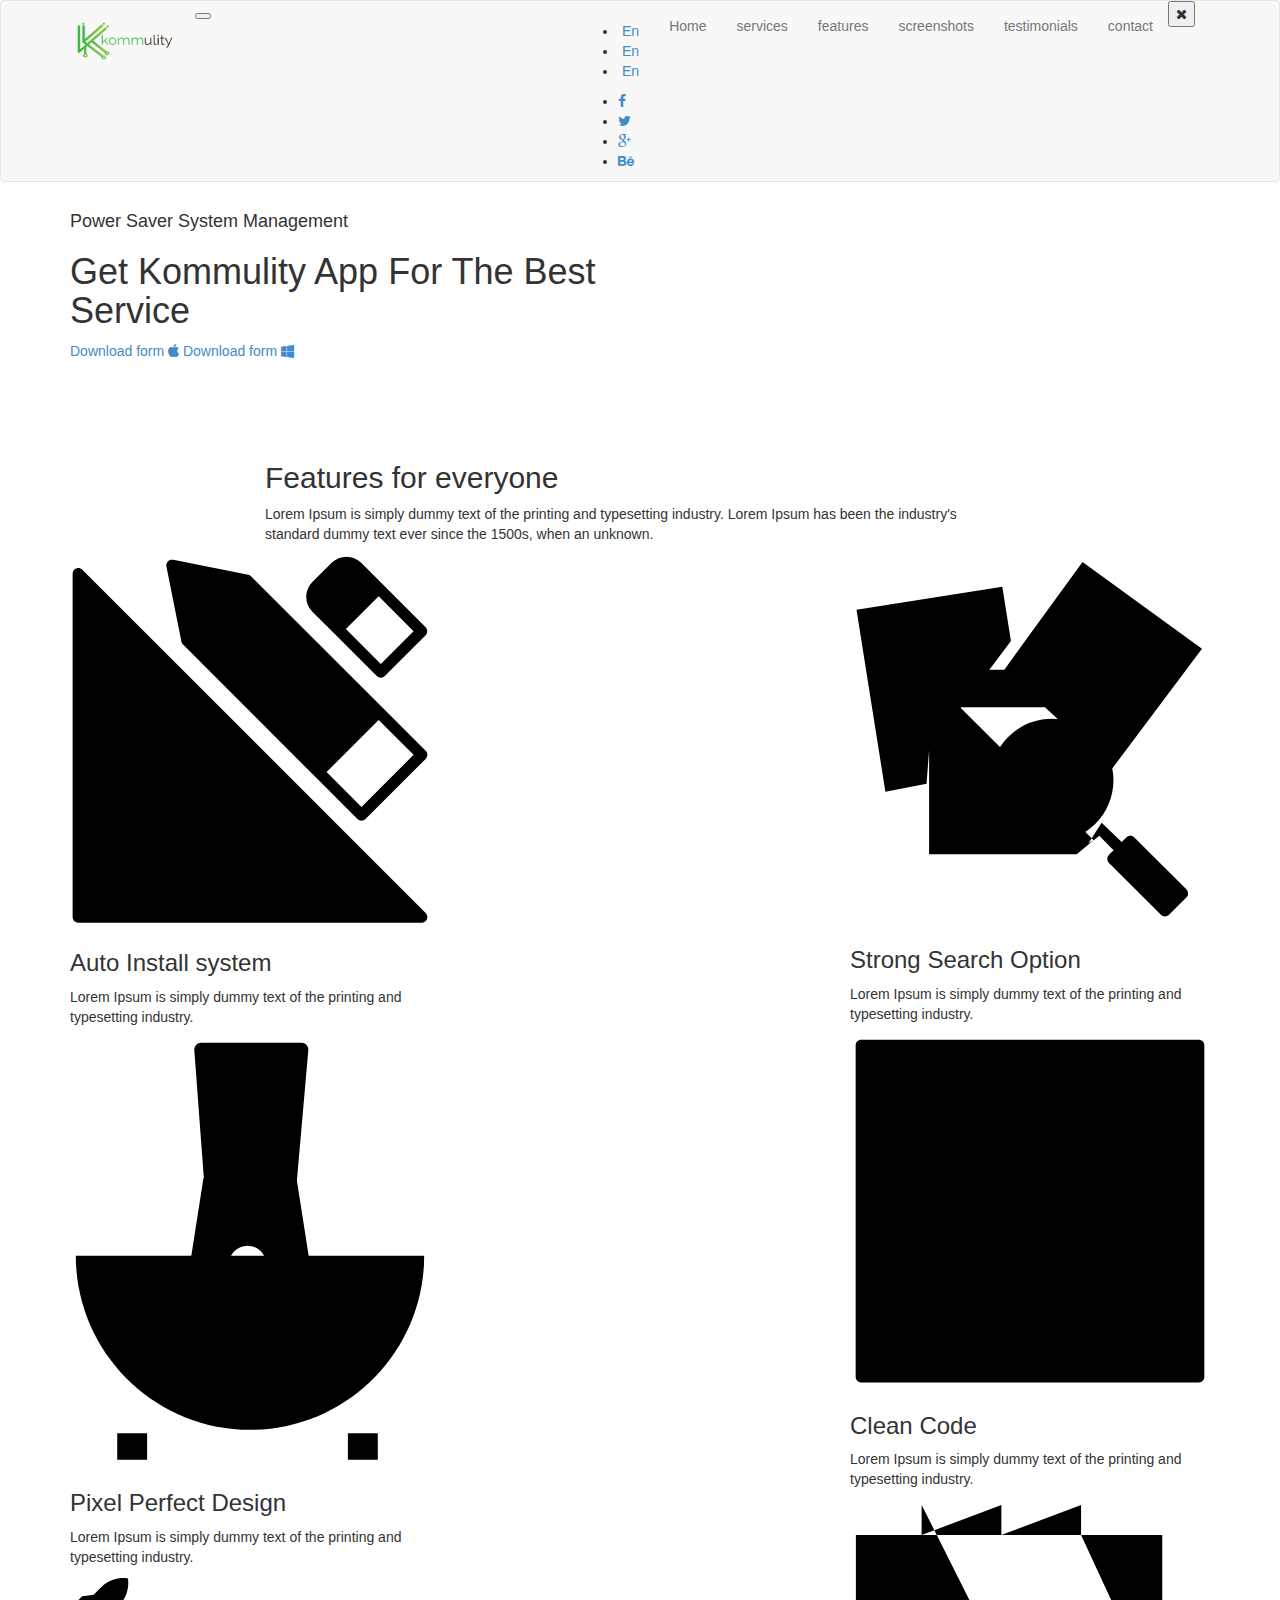
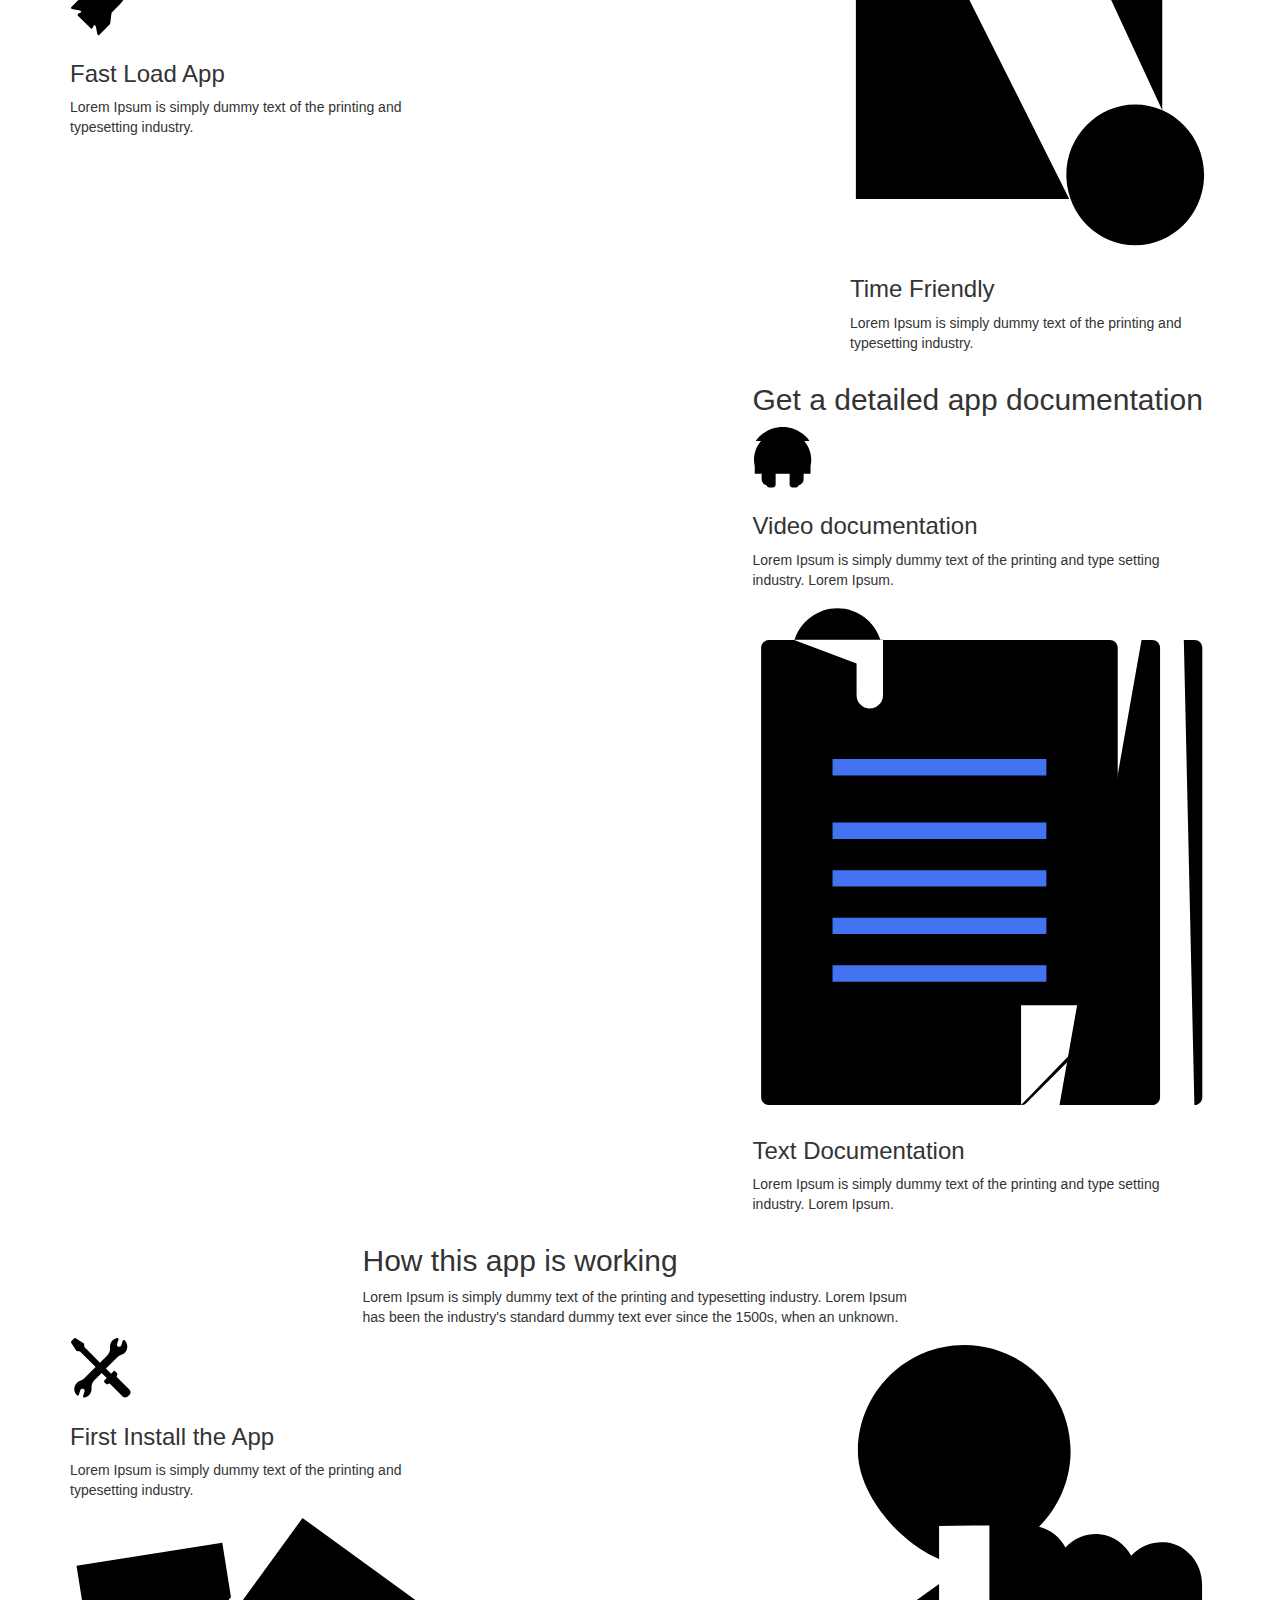
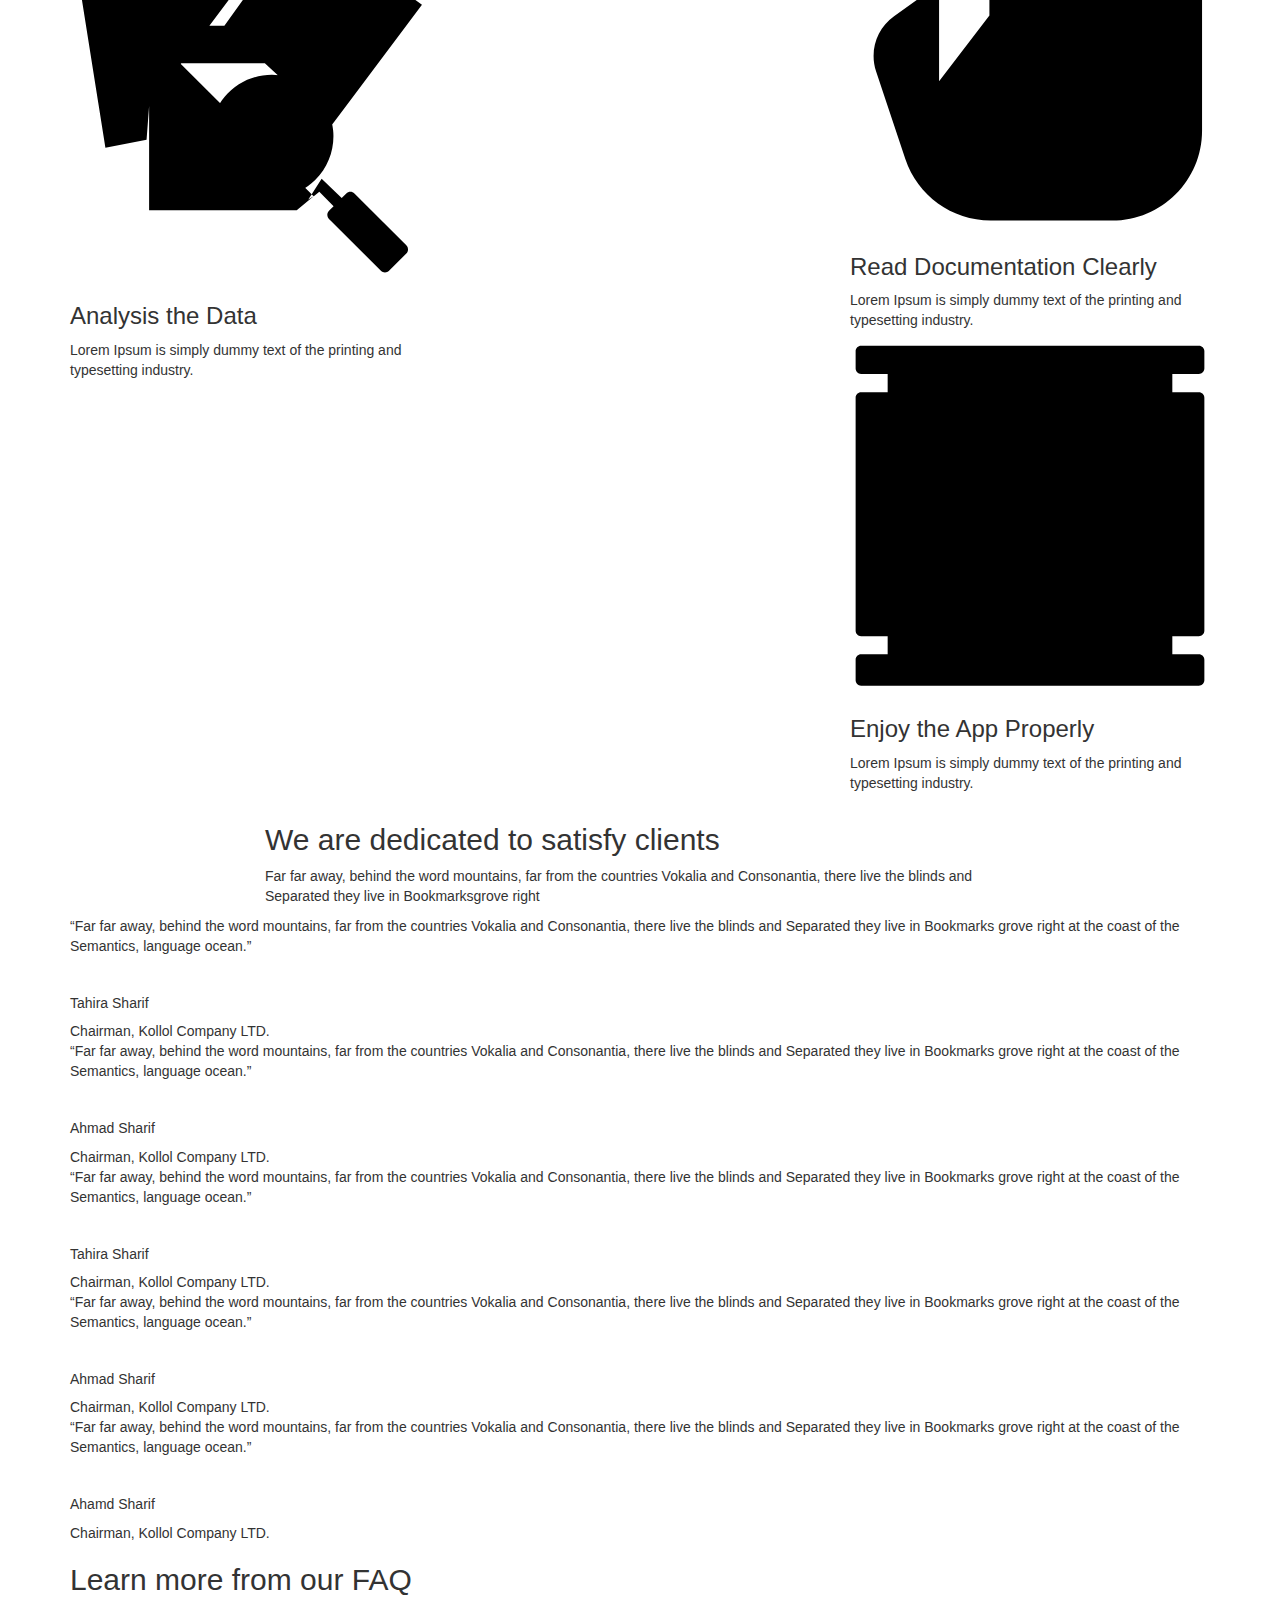
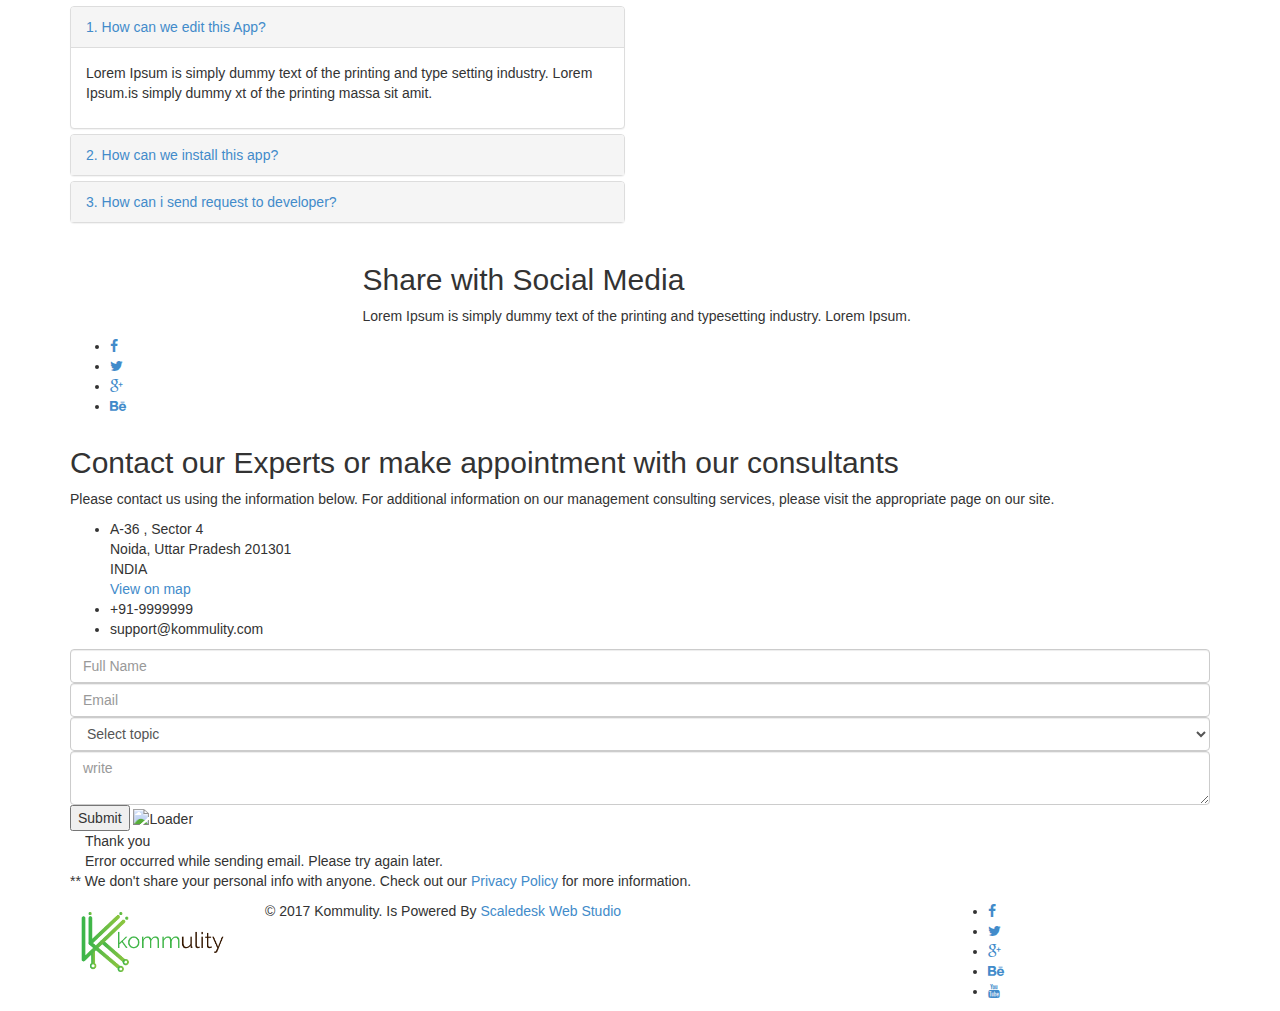
==== commit ee414128: "logo changed" ====
--- a/index.htm
+++ b/index.htm
@@ -74,7 +74,7 @@
                             <span class="icon-bar"></span>
                             <span class="icon-bar"></span>
                         </button>
-                        <a class="navbar-brand" href="#"><img src="images\logo.png" alt=""></a>
+                        <a class="navbar-brand" href="#"><img src="images\logo.png" alt="" width="110px" height="50px"></a>
                     </div>
                     <div id="navbar" class="navbar-collapse collapse navbar-right navigation-holder">
                         <button class="close-navbar"><i class="fa fa-close"></i></button>
